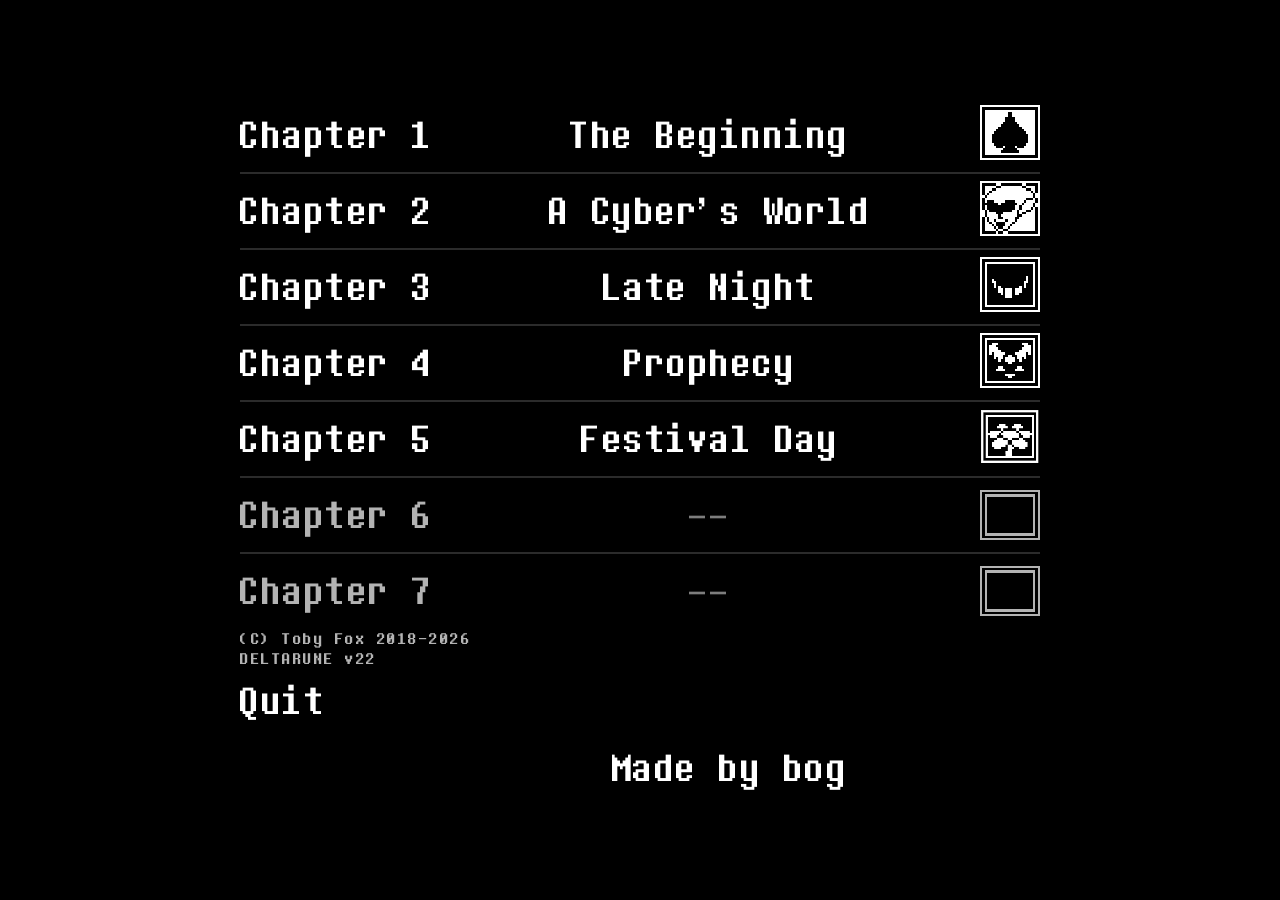
==== index.html @ b749854b "Update index.html" ====
<html><head> 
<meta charset="UTF-8"> 
<link rel="stylesheet" href="style.css"> 
<script async src="https://googletagmanager.com"></script> 
<title>DELTARUNE</title> 
<link rel="icon" type="image/x-icon" href="https://cdn.cloudflare.steamstatic.com/steamcommunity/public/images/apps/1671210/4ae0c6c7805c502bf0bac95df98997ee7d442903.ico"> 
<script> window.dataLayer = window.dataLayer || []; function gtag(){dataLayer.push(arguments);} gtag('js', new Date()); gtag('config', 'G-PXHK7Q7G3Z'); </script> 
<style> 
*{ 
  -webkit-appearance: none; 
  -webkit-tap-highlight-color: transparent; 
  -webkit-text-size-adjust: 100%; 
  -webkit-font-smoothing: antialiased; 
  box-sizing: border-box;
} 
*:focus { 
  outline: none; 
  -webkit-focus-ring-color: transparent; 
} 
::-webkit-scrollbar { 
  display: none; 
} 

body {
  margin: 0;
  background-color: #000;
  overflow-x: hidden;
}

.menu {
  transition: transform 2.9s cubic-bezier(0.25, 1, 0.5, 1), opacity 0.6s ease;
}

.menu.fade-out {
  opacity: 0;
}

.menu.compressed {
  transform: scaleX(0.65); 
}

.cinematic-gate {
  position: fixed;
  top: 0;
  width: 20vw; 
  height: 100vh;
  background-color: #000;
  z-index: 9999;
  transition: transform 2.9s cubic-bezier(0.25, 1, 0.5, 1);
  pointer-events: none;
}
.cinematic-gate.left {
  left: 0;
  transform: translateX(-100%);
}
.cinematic-gate.right {
  right: 0;
  transform: translateX(100%);
}
.cinematic-gate.active {
  transform: translateX(0);
}
</style> 
</head> 
<head> 
<style> 
.large-text { font-size: 0.9rem; } 
</style> 
<style> 
.sub-text { font-size: 0.9rem; opacity: 0.7; } 
</style> 
<style> 
.bar { background-image: url('icons/spr_vertBar_0.png'); width: 800px; height: 2px; } 
</style> 
</head> 
<audio id="ch4" src="audios/ch4_select.mp3"></audio>
<audio id="ch1" src="audios/ch1_select.wav"></audio>
<audio id="ch2" src="audios/ch2_select.mp3"></audio>
<audio id="ch3" src="audios/ch3_select.mp3"></audio>
<audio id="ch5" src="audios/ch5_select.mp3"></audio>
<body> 
 <div id="leftGate" class="cinematic-gate left"></div>
 <div id="rightGate" class="cinematic-gate right"></div>

 <div id="menuContainer" class="menu"> 
 <a href="javascript:loadChapter(1)" onclick="document.getElementById('ch1').play();" class="row"> 
 <span class="chapter">Chapter 1</span> 
 <span class="title">The Beginning</span> 
 <img src="icons/1.png"> 
 </a> 
 <div class="bar"></div> 
 <a href="javascript:loadChapter(2)" onclick="document.getElementById('ch2').play();" class="row"> 
 <span class="chapter">Chapter 2</span> 
 <span class="title">A Cyber's World</span> 
 <img src="icons/2.png"> 
 </a> 
 <div class="bar"></div> 
 <a href="javascript:loadChapter(3)" onclick="document.getElementById('ch3').play();" class="row"> 
 <span class="chapter">Chapter 3</span> 
 <span class="title">Late Night</span> 
 <img src="icons/3.png"> 
 </a> 
 <div class="bar"></div> 
 <a href="javascript:loadChapter(4)" onclick="document.getElementById('ch4').play();" class="row"> 
 <span class="chapter">Chapter 4</span> 
 <span class="title">Prophecy</span> 
 <img src="icons/4.png"> 
 </a> 
 <div class="bar"></div> 
 <a href="javascript:loadChapter(5)" onclick="document.getElementById('ch5').play();" class="row"> 
 <span class="chapter">Chapter 5</span> 
 <span class="title">Festival Day</span> 
 <img src="icons/5.png"> 
 </a> 
 <div class="bar"></div> 
 <a href="javascript:alert('Chapter 6 coming soon!')" class="disabled-row"> 
 <span class="chapter">Chapter 6</span> 
 <span class="disabled-title">--</span> 
 <img src="icons/0.png"> 
 </a> 
 <div class="bar"></div> 
 <a href="javascript:alert('Chapter 7 coming soon!')" class="disabled-row">
 <span class="chapter">Chapter 7</span> 
 <span class="disabled-title">--</span> 
 <img src="icons/0.png"> 
 </a> 
 <a href="" class="sub-text"> 
 <span class="large-text">(C) Toby Fox 2018-2026</span> 
 </a> 
 <span class="sub-text">DELTARUNE v22</span> 
 <a href="blank.html" class="row"> 
 <span class="chapter">Quit</span> 
 <span class="title"></span> 
 <span class="badge"></span> 
 </a> 
 <a href="javascript:window.open('https://truffled.lol', '_blank')" class="row"> 
 <span class="chapter"></span> 
 <span class="title">Made by bog</span> 
 <span class="badge"></span> 
 </a> 
 </div> 

 <script> window.dataLayer = window.dataLayer || []; function gtag(){dataLayer.push(arguments);} gtag('js', new Date()); gtag('config', 'G-WLTG1S4STB'); </script> 
 <audio id="drone" controls="" loop="" autoplay="" hidden=""> 
 <source src="chapter5/mus/AUDIO_DRONE.ogg" type="audio/ogg"> Your browser does not support the audio element. </audio> 
 <button id="mute" hidden>??</button> 
 
 <script> 
 const audio = document.getElementById('drone'); 
 audio.muted = false; 
 audio.volume = 1; 
 const mute = document.getElementById('mute'); 
 let gamestarted = false; 
 function updateButton() {} 

 function loadChapter(chapter) { 
   gamestarted = true; 

   document.getElementById('menuContainer').classList.add('compressed');
   document.getElementById('menuContainer').classList.add('fade-out');
   document.getElementById('leftGate').classList.add('active');
   document.getElementById('rightGate').classList.add('active');

   const chapterPath = `chapter${chapter}/`; 
   
   setTimeout(() => {
     fetch(`${chapterPath}index.html`).then(res => { 
       if (!res.ok) { 
         throw new Error(`Failed to load ${chapterPath}index.html`); 
       } 
       return res.text(); 
     }).then(html => { 
       const chapterDocument = new DOMParser().parseFromString(html, 'text/html'); 
       let base = chapterDocument.querySelector('base'); 
       if (!base) { 
         base = chapterDocument.createElement('base'); 
         chapterDocument.head.prepend(base); 
       } 
       base.href = new URL(chapterPath, window.location.href).href; 
       document.documentElement.innerHTML = chapterDocument.documentElement.innerHTML; 
       document.documentElement.querySelectorAll('script').forEach(oldScript => { 
         const newScript = document.createElement('script'); 
         if (oldScript.src) { 
           newScript.src = oldScript.src; 
         } else { 
           newScript.textContent = oldScript.textContent; 
         } 
         document.body.appendChild(newScript); 
       }); 
     }).catch(error => { 
       console.error(error); 
       window.location.href = `${chapterPath}index.html`; 
     }); 
   }, 2900); 
 } 

 const menumoveaudio = new Audio('audios/snd_menumove.mp3'); 
 const menuselectaudio = new Audio('audios/snd_select.mp3'); 
 function playSound(sound) { 
   sound.currentTime = 0; 
   const playPromise = sound.play(); 
   if (playPromise) { 
     playPromise.catch(() => {}); 
   } 
 } 


    document.querySelectorAll('.row').forEach(row => {
      row.addEventListener('mouseenter', () => {
        if (!gamestarted) {
          playSound(menumoveaudio);
          if (selectedChapter) {
            document.querySelectorAll('.row')[selectedChapter].classList.remove("selected");
          }
        }
      });
      row.addEventListener('click', () => {
        if (!gamestarted) {
          playSound(menuselectaudio);
        }
      });
    });

    let selectedChapter = null;
    document.addEventListener('keydown', function(event) {
      if (!gamestarted) {
      if (event.key === 'ArrowUp') {
        if (selectedChapter === null) {
          selectedChapter = 0;
          document.querySelectorAll('.row')[0].classList.add("selected");
          playSound(menumoveaudio);
        } else {
          document.querySelectorAll('.row')[selectedChapter].classList.remove("selected");
          selectedChapter--;
          if (selectedChapter < 0) {
            selectedChapter = document.querySelectorAll('.row').length - 1;
          }
          document.querySelectorAll('.row')[selectedChapter].classList.add("selected");
          playSound(menumoveaudio);
        }
      } else if (event.key === 'ArrowDown') {
        if (selectedChapter === null) {
          selectedChapter = 0;
          document.querySelectorAll('.row')[0].classList.add("selected");
          playSound(menumoveaudio);
        } else {
          if (selectedChapter+1 >= document.querySelectorAll('.row').length) {
            document.querySelectorAll('.row')[selectedChapter].classList.remove("selected");
            selectedChapter = 0;
            document.querySelectorAll('.row')[0].classList.add("selected");
            playSound(menumoveaudio);
          } else {
            document.querySelectorAll('.row')[selectedChapter].classList.remove("selected");
            selectedChapter++;
            document.querySelectorAll('.row')[selectedChapter].classList.add("selected");
            playSound(menumoveaudio);
          }
        }
      } else if (event.key === 'Enter') {
        if (selectedChapter !== null) {
          window.location.href = document.querySelectorAll('.row')[selectedChapter].href;
          playSound(menuselectaudio);
        }
      }
      }
    });
  </script>
</body></html>
---- style.css ----
@font-face {
  font-family: 'Deltarune';
  src: url('font.otf') format('opentype');
}

body {
  background: #000;
  color: #fff;
  font-family: 'Deltarune', monospace;
  display: grid;
  place-items: center;
  height: 100vh;
  margin: 0;
  font-size: 32px;
  letter-spacing: 0.5px;
  -webkit-font-smoothing: antialiased;
  cursor: url("IMAGE_SOUL_BLUR_0.png"), auto;
}

a, button {
  cursor: url("IMAGE_SOUL_BLUR_0.png"), pointer;
}

.stretched-text {
  display: inline-block;
  transform: scaleY(1.1); 
  transform-origin: bottom; 
}

.menu {
  width: min(90vw, 800px); 
}

a {
  color: inherit !important;
  text-decoration: none !important;
  outline: none !important;
  display: block;
}

.row {
  display: grid;
  grid-template-columns: 200px 1fr auto; 
  align-items: center;
  padding: 12px 0; 
  gap: 16px; 
  letter-spacing: 0.5px;
}

.disabled-row {
  display: grid;
  opacity: 0.7;
  grid-template-columns: 200px 1fr auto; 
  align-items: center;
  padding: 12px 0; 
  gap: 16px; 
  letter-spacing: 0.5px;
  white-space: nowrap;
}

.row > *,
.title,
.badge,
.chapter {
  display: inline-block;
  transform: scaleY(1.1);
  transform-origin: bottom;
}

.row:hover .chapter,
.selected .chapter,
.selected .title,
.row:hover .title {
  color: #fefe00;
}
.row:hover img,
.selected img {
  filter: sepia(1) saturate(100);
}

.coming-soon {
  opacity: 0.7;
}

.badge {
  font-size: 24px; 
  color: #ff9;
  padding-left: 20px; 
}

.chapter {
  text-align: left;
}

.title {
  text-align: center;
}
.disabled-title {
  text-align: center;
  opacity: 0.7;
}

img {
  width: 60px;
  height: 50px;
  image-rendering: pixelated;
}

.logo {
  width: 700px; 
  height: 200px;
  object-fit: contain;
  display: block;
  margin: 0 auto; 
}

#mute {
  position: fixed;
  top: 10px;
  right: 10px;
  background-color: #222;
  border: none;
  padding: 8px 12px;
  cursor: pointer;
}
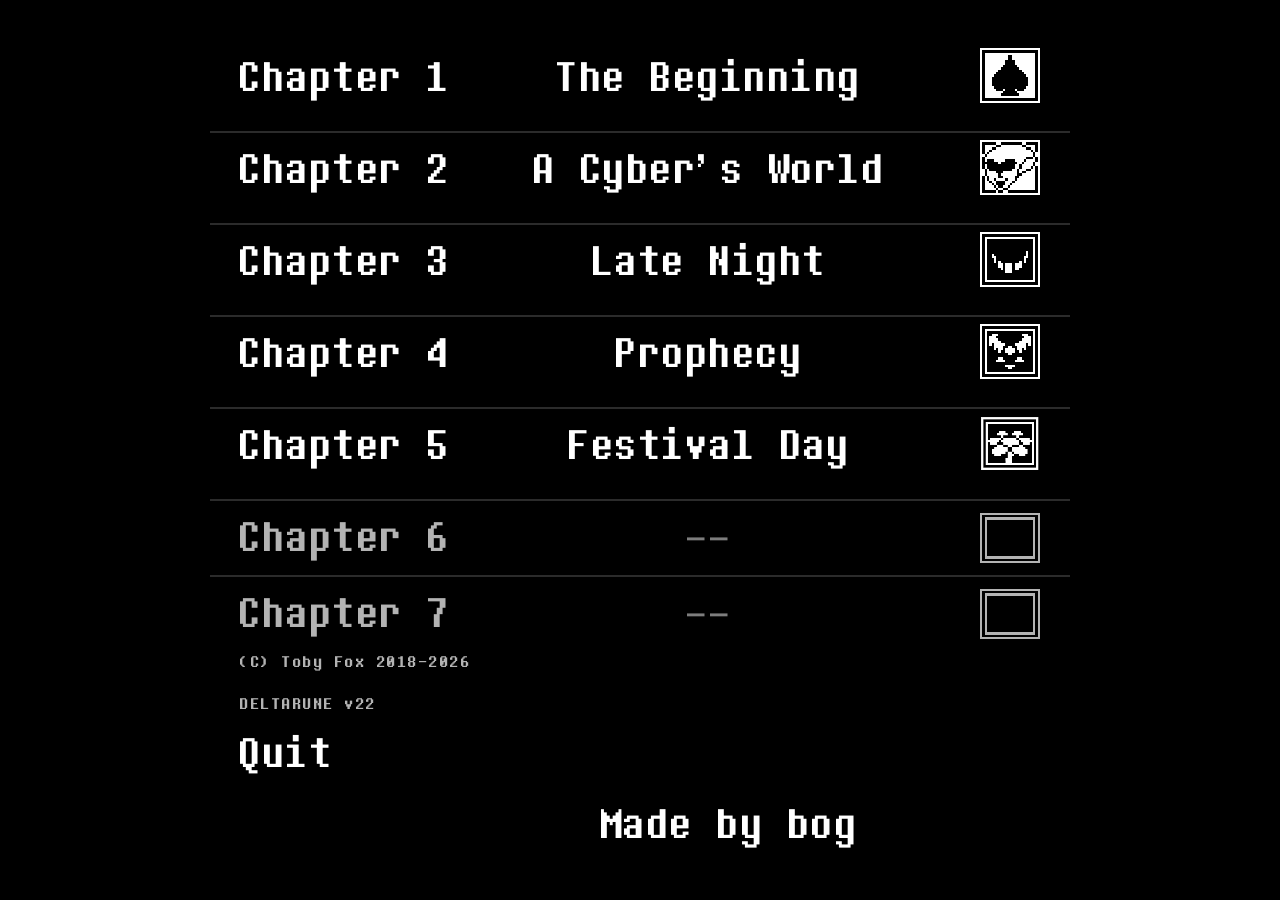
==== commit fe054bed: "VERY VERY BIG UPDATE ALL DELTARUNE VERSIONS TO THE LATEST" ====
--- a/index.html
+++ b/index.html
@@ -1,4 +1,6 @@
-<html><head> 
+<!DOCTYPE html>
+<html lang="en">
+<head> 
 <meta charset="UTF-8"> 
 <link rel="stylesheet" href="style.css"> 
 <script async src="https://googletagmanager.com"></script> 
@@ -60,6 +62,92 @@
 .cinematic-gate.active {
   transform: translateX(0);
 }
+
+
+.idb-stars {
+  display: inline-flex;
+  flex-direction: column;
+  align-items: center;
+  gap: 0px;
+  margin-left: 0px;
+  vertical-align: middle;
+}
+
+
+.chapter {
+  display: inline !important;
+}
+
+.idb-star {
+  display: inline-block;
+  width: 14px;
+  height: 14px;
+  background-image: url('[data-uri]');
+  background-size: contain;
+  background-repeat: no-repeat;
+  image-rendering: pixelated;
+  opacity: 0;
+  transition: opacity 0.3s ease;
+  flex-shrink: 0;
+}
+
+.idb-star.visible {
+  opacity: 1;
+}
+
+
+#continueScreen {
+  position: fixed;
+  inset: 0;
+  background: #000;
+  z-index: 99999;
+  display: flex;
+  flex-direction: column;
+  align-items: center;
+  justify-content: center;
+  gap: 0.000em;
+  opacity: 1;
+  transition: opacity 0.6s ease;
+}
+
+#continueScreen.fade-out {
+  opacity: 0;
+  pointer-events: none;
+}
+
+#continueScreen .cs-message {
+  color: #fff;
+  font-size: 3.4rem;
+  text-align: center;
+  line-height: 3.9;
+  white-space: pre-line;
+}
+
+#continueScreen .cs-buttons {
+  display: flex;
+  flex-direction: column;
+  align-items: center;
+  gap: 0.1em;
+}
+
+#continueScreen .cs-btn {
+  background: none;
+  border: none;
+  color: #fff;
+  font-size: 3.1rem;
+  cursor: pointer;
+  padding: 0.2em 0.5em;
+  font-family: inherit;
+  text-align: left;
+  display: flex;
+  align-items: center;
+  gap: 0.5em;
+  transition: color 0.1s;
+}
+
+#continueScreen .cs-btn.selected {
+  color: #ffff00;
+}
 </style> 
 </head> 
 <head> 
@@ -70,7 +158,7 @@
 .sub-text { font-size: 0.9rem; opacity: 0.7; } 
 </style> 
 <style> 
-.bar { background-image: url('icons/spr_vertBar_0.png'); width: 800px; height: 2px; } 
+.bar { background-image: url('icons/spr_vertBar_0.png'); width: calc(100% + 60px); height: 2px; margin-left: -30px;} 
 </style> 
 </head> 
 <audio id="ch4" src="audios/ch4_select.mp3"></audio>
@@ -79,38 +167,49 @@
 <audio id="ch3" src="audios/ch3_select.mp3"></audio>
 <audio id="ch5" src="audios/ch5_select.mp3"></audio>
 <body> 
+
+ <div id="continueScreen">
+   <div class="cs-message" id="csMessage"></div>
+   <div class="cs-buttons" id="csButtons"></div>
+ </div>
+
  <div id="leftGate" class="cinematic-gate left"></div>
  <div id="rightGate" class="cinematic-gate right"></div>
 
  <div id="menuContainer" class="menu"> 
- <a href="javascript:loadChapter(1)" onclick="document.getElementById('ch1').play();" class="row"> 
+ <a href="javascript:loadChapter(1)" onclick="document.getElementById('ch1').play();" class="row" data-chapter="1"> 
  <span class="chapter">Chapter 1</span> 
  <span class="title">The Beginning</span> 
  <img src="icons/1.png"> 
+ <span class="badge"></span>
  </a> 
  <div class="bar"></div> 
- <a href="javascript:loadChapter(2)" onclick="document.getElementById('ch2').play();" class="row"> 
+ <a href="javascript:loadChapter(2)" onclick="document.getElementById('ch2').play();" class="row" data-chapter="2"> 
  <span class="chapter">Chapter 2</span> 
  <span class="title">A Cyber's World</span> 
  <img src="icons/2.png"> 
+ <span class="badge"></span>
  </a> 
  <div class="bar"></div> 
- <a href="javascript:loadChapter(3)" onclick="document.getElementById('ch3').play();" class="row"> 
+ <a href="javascript:loadChapter(3)" onclick="document.getElementById('ch3').play();" class="row" data-chapter="3"> 
  <span class="chapter">Chapter 3</span> 
  <span class="title">Late Night</span> 
  <img src="icons/3.png"> 
+ <span class="badge"></span>
  </a> 
  <div class="bar"></div> 
- <a href="javascript:loadChapter(4)" onclick="document.getElementById('ch4').play();" class="row"> 
+ <a href="javascript:loadChapter(4)" onclick="document.getElementById('ch4').play();" class="row" data-chapter="4"> 
  <span class="chapter">Chapter 4</span> 
  <span class="title">Prophecy</span> 
  <img src="icons/4.png"> 
+ <span class="badge"></span>
  </a> 
  <div class="bar"></div> 
- <a href="javascript:loadChapter(5)" onclick="document.getElementById('ch5').play();" class="row"> 
+ <a href="javascript:loadChapter(5)" onclick="document.getElementById('ch5').play();" class="row" data-chapter="5"> 
  <span class="chapter">Chapter 5</span> 
  <span class="title">Festival Day</span> 
  <img src="icons/5.png"> 
+ <span class="badge"></span>
  </a> 
  <div class="bar"></div> 
  <a href="javascript:alert('Chapter 6 coming soon!')" class="disabled-row"> 
@@ -204,65 +303,348 @@
    } 
  } 
 
-
-    document.querySelectorAll('.row').forEach(row => {
-      row.addEventListener('mouseenter', () => {
-        if (!gamestarted) {
-          playSound(menumoveaudio);
-          if (selectedChapter) {
-            document.querySelectorAll('.row')[selectedChapter].classList.remove("selected");
-          }
-        }
-      });
-      row.addEventListener('click', () => {
-        if (!gamestarted) {
-          playSound(menuselectaudio);
-        }
-      });
-    });
-
-    let selectedChapter = null;
-    document.addEventListener('keydown', function(event) {
-      if (!gamestarted) {
-      if (event.key === 'ArrowUp') {
-        if (selectedChapter === null) {
-          selectedChapter = 0;
-          document.querySelectorAll('.row')[0].classList.add("selected");
-          playSound(menumoveaudio);
-        } else {
-          document.querySelectorAll('.row')[selectedChapter].classList.remove("selected");
-          selectedChapter--;
-          if (selectedChapter < 0) {
-            selectedChapter = document.querySelectorAll('.row').length - 1;
-          }
-          document.querySelectorAll('.row')[selectedChapter].classList.add("selected");
-          playSound(menumoveaudio);
-        }
-      } else if (event.key === 'ArrowDown') {
-        if (selectedChapter === null) {
-          selectedChapter = 0;
-          document.querySelectorAll('.row')[0].classList.add("selected");
-          playSound(menumoveaudio);
-        } else {
-          if (selectedChapter+1 >= document.querySelectorAll('.row').length) {
-            document.querySelectorAll('.row')[selectedChapter].classList.remove("selected");
-            selectedChapter = 0;
-            document.querySelectorAll('.row')[0].classList.add("selected");
-            playSound(menumoveaudio);
-          } else {
-            document.querySelectorAll('.row')[selectedChapter].classList.remove("selected");
-            selectedChapter++;
-            document.querySelectorAll('.row')[selectedChapter].classList.add("selected");
-            playSound(menumoveaudio);
-          }
-        }
-      } else if (event.key === 'Enter') {
-        if (selectedChapter !== null) {
-          window.location.href = document.querySelectorAll('.row')[selectedChapter].href;
-          playSound(menuselectaudio);
-        }
-      }
-      }
-    });
-  </script>
-</body></html>
+ document.querySelectorAll('.row').forEach(row => {
+   row.addEventListener('mouseenter', () => {
+     if (!gamestarted) {
+       playSound(menumoveaudio);
+       if (selectedChapter) {
+         document.querySelectorAll('.row')[selectedChapter].classList.remove("selected");
+       }
+     }
+   });
+   row.addEventListener('click', () => {
+     if (!gamestarted) {
+       playSound(menuselectaudio);
+     }
+   });
+ });
+
+ let selectedChapter = null;
+ document.addEventListener('keydown', function(event) {
+   if (!gamestarted) {
+     if (event.key === 'ArrowUp') {
+       if (selectedChapter === null) {
+         selectedChapter = 0;
+         document.querySelectorAll('.row')[0].classList.add("selected");
+         playSound(menumoveaudio);
+       } else {
+         document.querySelectorAll('.row')[selectedChapter].classList.remove("selected");
+         selectedChapter--;
+         if (selectedChapter < 0) {
+           selectedChapter = document.querySelectorAll('.row').length - 1;
+         }
+         document.querySelectorAll('.row')[selectedChapter].classList.add("selected");
+         playSound(menumoveaudio);
+       }
+     } else if (event.key === 'ArrowDown') {
+       if (selectedChapter === null) {
+         selectedChapter = 0;
+         document.querySelectorAll('.row')[0].classList.add("selected");
+         playSound(menumoveaudio);
+       } else {
+         if (selectedChapter+1 >= document.querySelectorAll('.row').length) {
+           document.querySelectorAll('.row')[selectedChapter].classList.remove("selected");
+           selectedChapter = 0;
+           document.querySelectorAll('.row')[0].classList.add("selected");
+           playSound(menumoveaudio);
+         } else {
+           document.querySelectorAll('.row')[selectedChapter].classList.remove("selected");
+           selectedChapter++;
+           document.querySelectorAll('.row')[selectedChapter].classList.add("selected");
+           playSound(menumoveaudio);
+         }
+       }
+     } else if (event.key === 'Enter') {
+       if (selectedChapter !== null) {
+         window.location.href = document.querySelectorAll('.row')[selectedChapter].href;
+         playSound(menuselectaudio);
+       }
+     }
+   }
+ });
+ </script>
+ <script>
+ (function() {
+   const IDB_NAME  = '/_savedata';
+   const IDB_STORE = 'FILE_DATA';
+   const CHAPTERS  = [1, 2, 3, 4, 5]; // update when 6 releases
+
+   
+   const ALL_SLOTS = [0, 1, 2, 3, 4, 5, 9];
+   const COMPLETE_TIERS = [[0,3,9],[1,4,9],[2,5,9]];
+
+   function openDB() {
+     return new Promise((resolve, reject) => {
+       const req = indexedDB.open(IDB_NAME);
+       req.onsuccess = e => resolve(e.target.result);
+       req.onerror   = e => reject(e.target.error);
+     });
+   }
+
+   function getAllKeys(db) {
+     return new Promise((resolve, reject) => {
+       const tx  = db.transaction(IDB_STORE, 'readonly');
+       const req = tx.objectStore(IDB_STORE).getAllKeys();
+       req.onsuccess = e => resolve(new Set(e.target.result.map(String)));
+       req.onerror   = e => reject(e.target.error);
+     });
+   }
+
+   function hasAnyFile(ch, foundSet) {
+     return ALL_SLOTS.some(s => foundSet.has(`/_savedata/filech${ch}_${s}`));
+   }
+
+   function isCompleted(ch, foundSet) {
+     return [0, 3, 9].every(s => foundSet.has(`/_savedata/filech${ch}_${s}`));
+   }
+
+   function dismissScreen() {
+     const screen = document.getElementById('continueScreen');
+     screen.classList.add('fade-out');
+     
+     const drone = document.getElementById('drone');
+     if (drone) drone.play().catch(() => {});
+     setTimeout(() => screen.remove(), 650);
+   }
+
+   function playChapterAudio(ch) {
+     const id = `ch${ch}`;
+     const el = document.getElementById(id);
+     if (el) { el.currentTime = 0; el.play().catch(() => {}); }
+   }
+
+   function buildScreen(ch, completed) {
+     const msg     = document.getElementById('csMessage');
+     const buttons = document.getElementById('csButtons');
+     const nextCh  = ch + 1;
+
+     if (completed) {
+       msg.textContent = `Chapter ${ch} was completed.`;
+       
+       const btnPlay = document.createElement('button');
+       btnPlay.className = 'cs-btn selected';
+       btnPlay.textContent = `Play Chapter ${nextCh}`;
+       btnPlay.addEventListener('mouseenter', () => setSelected(btnPlay));
+       btnPlay.addEventListener('click', () => {
+         playChapterAudio(nextCh);
+         setTimeout(() => { loadChapter(nextCh); dismissScreen(); }, 80);
+       });
+
+       const btnSelect = document.createElement('button');
+       btnSelect.className = 'cs-btn';
+       btnSelect.textContent = 'Chapter Select';
+       btnSelect.addEventListener('mouseenter', () => setSelected(btnSelect));
+       btnSelect.addEventListener('click', () => {
+         playSound(menuselectaudio);
+         dismissScreen();
+       });
+
+       buttons.appendChild(btnPlay);
+       buttons.appendChild(btnSelect);
+       setupKeyboard([btnPlay, btnSelect]);
+     } else {
+       msg.textContent = `Continue from Chapter ${ch}?`;
+       
+       const btnYes = document.createElement('button');
+       btnYes.className = 'cs-btn selected';
+       btnYes.textContent = 'Yes';
+       btnYes.addEventListener('mouseenter', () => setSelected(btnYes));
+       btnYes.addEventListener('click', () => {
+         playChapterAudio(ch);
+         setTimeout(() => { loadChapter(ch); dismissScreen(); }, 80);
+       });
+
+       const btnNo = document.createElement('button');
+       btnNo.className = 'cs-btn';
+       btnNo.textContent = 'No';
+       btnNo.addEventListener('mouseenter', () => setSelected(btnNo));
+       btnNo.addEventListener('click', () => {
+         playSound(menuselectaudio);
+         dismissScreen();
+       });
+
+       buttons.appendChild(btnYes);
+       buttons.appendChild(btnNo);
+       setupKeyboard([btnYes, btnNo]);
+     }
+   }
+
+   function setSelected(activeBtn) {
+     document.querySelectorAll('#continueScreen .cs-btn').forEach(b => b.classList.remove('selected'));
+     activeBtn.classList.add('selected');
+     playSound(menumoveaudio);
+   }
+
+   function setupKeyboard(btns) {
+     let idx = 0;
+     function move(dir) {
+       idx = (idx + dir + btns.length) % btns.length;
+       document.querySelectorAll('#continueScreen .cs-btn').forEach(b => b.classList.remove('selected'));
+       btns[idx].classList.add('selected');
+       playSound(menumoveaudio);
+     }
+     document.addEventListener('keydown', function csKey(e) {
+       if (!document.getElementById('continueScreen')) {
+         document.removeEventListener('keydown', csKey);
+         return;
+       }
+       if (e.key === 'ArrowDown') move(1);
+       else if (e.key === 'ArrowUp') move(-1);
+       else if (e.key === 'Enter' || e.key === 'z' || e.key === 'Z') btns[idx].click();
+     });
+   }
+
+   async function initContinueScreen() {
+     
+     const drone = document.getElementById('drone');
+     if (drone) drone.pause();
+     try {
+       const db       = await openDB();
+       const foundSet = await getAllKeys(db);
+       db.close();
+
+       
+       let continueCh = null;
+       for (const ch of CHAPTERS) {
+         if (!isCompleted(ch, foundSet)) {
+           if (hasAnyFile(ch, foundSet)) continueCh = ch;
+           break;
+         }
+       }
+
+       if (continueCh !== null) {
+         
+         buildScreen(continueCh, false);
+         return;
+       }
+
+       
+       // update max chapter when chapter 6 is out
+       const MAX_CHAPTER = 5;
+       const allDone = CHAPTERS.every(ch => isCompleted(ch, foundSet));
+       if (allDone) {
+         const lastCh = CHAPTERS[CHAPTERS.length - 1];
+         if (lastCh >= MAX_CHAPTER) {
+           
+           dismissScreen();
+           return;
+         }
+         buildScreen(lastCh, true);
+         return;
+       }
+
+       
+       dismissScreen();
+     } catch (err) {
+       console.warn('[Continue screen]', err);
+       dismissScreen();
+     }
+   }
+
+   if (document.readyState === 'loading') {
+     document.addEventListener('DOMContentLoaded', initContinueScreen);
+   } else {
+     initContinueScreen();
+   }
+ })();
+ </script>
+ <script>
+ (function() {
+   const IDB_NAME  = '/_savedata';
+   const IDB_STORE = 'FILE_DATA';
+
+   
+   const TIERS = [
+     [0, 3, 9],  
+     [1, 4, 9],  
+     [2, 5, 9],  
+   ];
+
+   
+   const STAR_SRC = 'spr_ui_star_1.png';
+
+   function openDB() {
+     return new Promise((resolve, reject) => {
+       const req = indexedDB.open(IDB_NAME);
+       req.onsuccess = e => resolve(e.target.result);
+       req.onerror   = e => reject(e.target.error);
+     });
+   }
+
+   function getAllKeys(db) {
+     return new Promise((resolve, reject) => {
+       const tx  = db.transaction(IDB_STORE, 'readonly');
+       const req = tx.objectStore(IDB_STORE).getAllKeys();
+       req.onsuccess = e => resolve(new Set(e.target.result.map(String)));
+       req.onerror   = e => reject(e.target.error);
+     });
+   }
+
+   
+   function countStars(ch, foundSet) {
+     let stars = 0;
+     for (const tier of TIERS) {
+       const allPresent = tier.every(slot =>
+         foundSet.has(`/_savedata/filech${ch}_${slot}`)
+       );
+       if (allPresent) stars++;
+     }
+     return stars;
+   }
+
+   function applyStars(ch, starCount) {
+     if (starCount === 0) return;
+
+     const row = document.querySelector(`.row[data-chapter="${ch}"]`);
+     if (!row) return;
+
+     
+     const chapterSpan = row.querySelector('.chapter');
+     if (!chapterSpan) return;
+
+     const container = document.createElement('span');
+     container.className = 'idb-stars';
+
+     for (let i = 0; i < starCount; i++) {
+       const star = document.createElement('span');
+       star.className = 'idb-star';
+       star.title = `${starCount} star${starCount > 1 ? 's' : ''}`;
+       container.appendChild(star);
+
+       
+       requestAnimationFrame(() => {
+         setTimeout(() => star.classList.add('visible'), i * 80);
+       });
+     }
+
+     
+     chapterSpan.appendChild(container);
+   }
+
+   async function scanIDB() {
+     try {
+       const db       = await openDB();
+       const foundSet = await getAllKeys(db);
+       db.close();
+
+       document.querySelectorAll('.row[data-chapter]').forEach(row => {
+         const ch = parseInt(row.dataset.chapter, 10);
+         if (!isNaN(ch)) {
+           applyStars(ch, countStars(ch, foundSet));
+         }
+       });
+     } catch (err) {
+       console.warn('[IDB star checker]', err);
+     }
+   }
+
+   if (document.readyState === 'loading') {
+     document.addEventListener('DOMContentLoaded', scanIDB);
+   } else {
+     scanIDB();
+   }
+ })();
+ </script>
+
+</body>
+</html>
--- a/style.css
+++ b/style.css
@@ -11,15 +11,12 @@
   place-items: center;
   height: 100vh;
   margin: 0;
-  font-size: 32px;
+  font-size: 35px;
   letter-spacing: 0.5px;
   -webkit-font-smoothing: antialiased;
-  cursor: url("IMAGE_SOUL_BLUR_0.png"), auto;
+  white-space: nowrap;
 }
 
-a, button {
-  cursor: url("IMAGE_SOUL_BLUR_0.png"), pointer;
-}
 
 .stretched-text {
   display: inline-block;
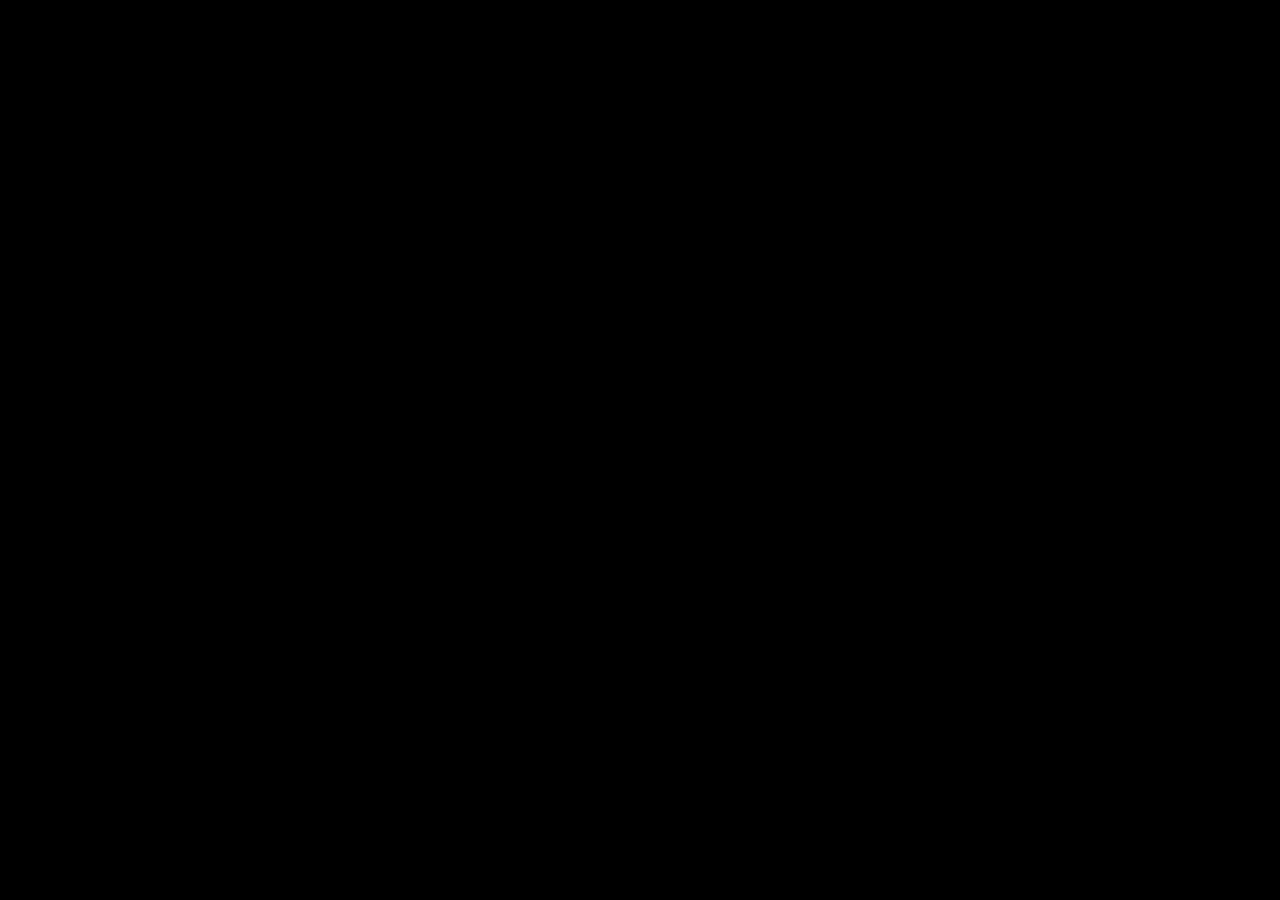
==== commit 449156f3: "Port actual chapter select (thank you shortpie!!!)" ====
--- a/index.html
+++ b/index.html
@@ -1,650 +1,1883 @@
 <!DOCTYPE html>
-<html lang="en">
-<head> 
-<meta charset="UTF-8"> 
-<link rel="stylesheet" href="style.css"> 
-<script async src="https://googletagmanager.com"></script> 
-<title>DELTARUNE</title> 
-<link rel="icon" type="image/x-icon" href="https://cdn.cloudflare.steamstatic.com/steamcommunity/public/images/apps/1671210/4ae0c6c7805c502bf0bac95df98997ee7d442903.ico"> 
-<script> window.dataLayer = window.dataLayer || []; function gtag(){dataLayer.push(arguments);} gtag('js', new Date()); gtag('config', 'G-PXHK7Q7G3Z'); </script> 
-<style> 
-*{ 
-  -webkit-appearance: none; 
-  -webkit-tap-highlight-color: transparent; 
-  -webkit-text-size-adjust: 100%; 
-  -webkit-font-smoothing: antialiased; 
-  box-sizing: border-box;
-} 
-*:focus { 
-  outline: none; 
-  -webkit-focus-ring-color: transparent; 
-} 
-::-webkit-scrollbar { 
-  display: none; 
-} 
-
+<html lang="en-us">
+   <script async src="https://www.googletagmanager.com/gtag/js?id=G-PXHK7Q7G3Z"></script>
+<script>
+  window.dataLayer = window.dataLayer || [];
+  function gtag(){dataLayer.push(arguments);}
+  gtag('js', new Date());
+  gtag('config', 'G-PXHK7Q7G3Z');
+</script>
+<head>
+<link rel="icon" type="image/x-icon" href="https://cdn.cloudflare.steamstatic.com/steamcommunity/public/images/apps/1671210/4ae0c6c7805c502bf0bac95df98997ee7d442903.ico">
+    <body oncontextmenu="return false;">
+    <meta charset="utf-8" />
+    <meta http-equiv="Content-Type" content="text/html; charset=utf-8" />
+    <meta name="viewport" content="viewport-fit=cover, width=device-width, initial-scale=1.0, minimum-scale=1.0, maximum-scale=1.0" />
+    <title>GM RUNNER</title>
+    <style>@-webkit-keyframes rotation {
+    from {
+        -webkit-transform: rotate(0deg);
+    }
+
+    to {
+        -webkit-transform: rotate(360deg);
+    }
+}
+
+@-moz-keyframes rotation {
+    from {
+        -moz-transform: rotate(0deg);
+    }
+
+    to {
+        -moz-transform: rotate(360deg);
+    }
+}
+
+@-o-keyframes rotation {
+    from {
+        -o-transform: rotate(0deg);
+    }
+
+    to {
+        -o-transform: rotate(360deg);
+    }
+}
+
+@keyframes rotation {
+    from {
+        transform: rotate(0deg);
+    }
+
+    to {
+        transform: rotate(360deg);
+    }
+}
+
+html,
 body {
-  margin: 0;
-  background-color: #000;
-  overflow-x: hidden;
-}
-
-.menu {
-  transition: transform 2.9s cubic-bezier(0.25, 1, 0.5, 1), opacity 0.6s ease;
-}
-
-.menu.fade-out {
-  opacity: 0;
-}
-
-.menu.compressed {
-  transform: scaleX(0.65); 
-}
-
-.cinematic-gate {
-  position: fixed;
-  top: 0;
-  width: 20vw; 
-  height: 100vh;
-  background-color: #000;
-  z-index: 9999;
-  transition: transform 2.9s cubic-bezier(0.25, 1, 0.5, 1);
-  pointer-events: none;
-}
-.cinematic-gate.left {
-  left: 0;
-  transform: translateX(-100%);
-}
-.cinematic-gate.right {
-  right: 0;
-  transform: translateX(100%);
-}
-.cinematic-gate.active {
-  transform: translateX(0);
-}
-
-
-.idb-stars {
-  display: inline-flex;
-  flex-direction: column;
-  align-items: center;
-  gap: 0px;
-  margin-left: 0px;
-  vertical-align: middle;
-}
-
-
-.chapter {
-  display: inline !important;
-}
-
-.idb-star {
-  display: inline-block;
-  width: 14px;
-  height: 14px;
-  background-image: url('[data-uri]');
-  background-size: contain;
-  background-repeat: no-repeat;
-  image-rendering: pixelated;
-  opacity: 0;
-  transition: opacity 0.3s ease;
-  flex-shrink: 0;
-}
-
-.idb-star.visible {
-  opacity: 1;
-}
-
-
-#continueScreen {
-  position: fixed;
-  inset: 0;
-  background: #000;
-  z-index: 99999;
-  display: flex;
-  flex-direction: column;
-  align-items: center;
-  justify-content: center;
-  gap: 0.000em;
-  opacity: 1;
-  transition: opacity 0.6s ease;
-}
-
-#continueScreen.fade-out {
-  opacity: 0;
-  pointer-events: none;
-}
-
-#continueScreen .cs-message {
-  color: #fff;
-  font-size: 3.4rem;
-  text-align: center;
-  line-height: 3.9;
-  white-space: pre-line;
-}
-
-#continueScreen .cs-buttons {
-  display: flex;
-  flex-direction: column;
-  align-items: center;
-  gap: 0.1em;
-}
-
-#continueScreen .cs-btn {
-  background: none;
-  border: none;
-  color: #fff;
-  font-size: 3.1rem;
-  cursor: pointer;
-  padding: 0.2em 0.5em;
-  font-family: inherit;
-  text-align: left;
-  display: flex;
-  align-items: center;
-  gap: 0.5em;
-  transition: color 0.1s;
-}
-
-#continueScreen .cs-btn.selected {
-  color: #ffff00;
-}
-</style> 
-</head> 
-<head> 
-<style> 
-.large-text { font-size: 0.9rem; } 
-</style> 
-<style> 
-.sub-text { font-size: 0.9rem; opacity: 0.7; } 
-</style> 
-<style> 
-.bar { background-image: url('icons/spr_vertBar_0.png'); width: calc(100% + 60px); height: 2px; margin-left: -30px;} 
-</style> 
-</head> 
-<audio id="ch4" src="audios/ch4_select.mp3"></audio>
-<audio id="ch1" src="audios/ch1_select.wav"></audio>
-<audio id="ch2" src="audios/ch2_select.mp3"></audio>
-<audio id="ch3" src="audios/ch3_select.mp3"></audio>
-<audio id="ch5" src="audios/ch5_select.mp3"></audio>
-<body> 
-
- <div id="continueScreen">
-   <div class="cs-message" id="csMessage"></div>
-   <div class="cs-buttons" id="csButtons"></div>
- </div>
-
- <div id="leftGate" class="cinematic-gate left"></div>
- <div id="rightGate" class="cinematic-gate right"></div>
-
- <div id="menuContainer" class="menu"> 
- <a href="javascript:loadChapter(1)" onclick="document.getElementById('ch1').play();" class="row" data-chapter="1"> 
- <span class="chapter">Chapter 1</span> 
- <span class="title">The Beginning</span> 
- <img src="icons/1.png"> 
- <span class="badge"></span>
- </a> 
- <div class="bar"></div> 
- <a href="javascript:loadChapter(2)" onclick="document.getElementById('ch2').play();" class="row" data-chapter="2"> 
- <span class="chapter">Chapter 2</span> 
- <span class="title">A Cyber's World</span> 
- <img src="icons/2.png"> 
- <span class="badge"></span>
- </a> 
- <div class="bar"></div> 
- <a href="javascript:loadChapter(3)" onclick="document.getElementById('ch3').play();" class="row" data-chapter="3"> 
- <span class="chapter">Chapter 3</span> 
- <span class="title">Late Night</span> 
- <img src="icons/3.png"> 
- <span class="badge"></span>
- </a> 
- <div class="bar"></div> 
- <a href="javascript:loadChapter(4)" onclick="document.getElementById('ch4').play();" class="row" data-chapter="4"> 
- <span class="chapter">Chapter 4</span> 
- <span class="title">Prophecy</span> 
- <img src="icons/4.png"> 
- <span class="badge"></span>
- </a> 
- <div class="bar"></div> 
- <a href="javascript:loadChapter(5)" onclick="document.getElementById('ch5').play();" class="row" data-chapter="5"> 
- <span class="chapter">Chapter 5</span> 
- <span class="title">Festival Day</span> 
- <img src="icons/5.png"> 
- <span class="badge"></span>
- </a> 
- <div class="bar"></div> 
- <a href="javascript:alert('Chapter 6 coming soon!')" class="disabled-row"> 
- <span class="chapter">Chapter 6</span> 
- <span class="disabled-title">--</span> 
- <img src="icons/0.png"> 
- </a> 
- <div class="bar"></div> 
- <a href="javascript:alert('Chapter 7 coming soon!')" class="disabled-row">
- <span class="chapter">Chapter 7</span> 
- <span class="disabled-title">--</span> 
- <img src="icons/0.png"> 
- </a> 
- <a href="" class="sub-text"> 
- <span class="large-text">(C) Toby Fox 2018-2026</span> 
- </a> 
- <span class="sub-text">DELTARUNE v22</span> 
- <a href="blank.html" class="row"> 
- <span class="chapter">Quit</span> 
- <span class="title"></span> 
- <span class="badge"></span> 
- </a> 
- <a href="javascript:window.open('https://truffled.lol', '_blank')" class="row"> 
- <span class="chapter"></span> 
- <span class="title">Made by bog</span> 
- <span class="badge"></span> 
- </a> 
- </div> 
-
- <script> window.dataLayer = window.dataLayer || []; function gtag(){dataLayer.push(arguments);} gtag('js', new Date()); gtag('config', 'G-WLTG1S4STB'); </script> 
- <audio id="drone" controls="" loop="" autoplay="" hidden=""> 
- <source src="chapter5/mus/AUDIO_DRONE.ogg" type="audio/ogg"> Your browser does not support the audio element. </audio> 
- <button id="mute" hidden>??</button> 
- 
- <script> 
- const audio = document.getElementById('drone'); 
- audio.muted = false; 
- audio.volume = 1; 
- const mute = document.getElementById('mute'); 
- let gamestarted = false; 
- function updateButton() {} 
-
- function loadChapter(chapter) { 
-   gamestarted = true; 
-
-   document.getElementById('menuContainer').classList.add('compressed');
-   document.getElementById('menuContainer').classList.add('fade-out');
-   document.getElementById('leftGate').classList.add('active');
-   document.getElementById('rightGate').classList.add('active');
-
-   const chapterPath = `chapter${chapter}/`; 
-   
-   setTimeout(() => {
-     fetch(`${chapterPath}index.html`).then(res => { 
-       if (!res.ok) { 
-         throw new Error(`Failed to load ${chapterPath}index.html`); 
-       } 
-       return res.text(); 
-     }).then(html => { 
-       const chapterDocument = new DOMParser().parseFromString(html, 'text/html'); 
-       let base = chapterDocument.querySelector('base'); 
-       if (!base) { 
-         base = chapterDocument.createElement('base'); 
-         chapterDocument.head.prepend(base); 
-       } 
-       base.href = new URL(chapterPath, window.location.href).href; 
-       document.documentElement.innerHTML = chapterDocument.documentElement.innerHTML; 
-       document.documentElement.querySelectorAll('script').forEach(oldScript => { 
-         const newScript = document.createElement('script'); 
-         if (oldScript.src) { 
-           newScript.src = oldScript.src; 
-         } else { 
-           newScript.textContent = oldScript.textContent; 
-         } 
-         document.body.appendChild(newScript); 
-       }); 
-     }).catch(error => { 
-       console.error(error); 
-       window.location.href = `${chapterPath}index.html`; 
-     }); 
-   }, 2900); 
- } 
-
- const menumoveaudio = new Audio('audios/snd_menumove.mp3'); 
- const menuselectaudio = new Audio('audios/snd_select.mp3'); 
- function playSound(sound) { 
-   sound.currentTime = 0; 
-   const playPromise = sound.play(); 
-   if (playPromise) { 
-     playPromise.catch(() => {}); 
-   } 
- } 
-
- document.querySelectorAll('.row').forEach(row => {
-   row.addEventListener('mouseenter', () => {
-     if (!gamestarted) {
-       playSound(menumoveaudio);
-       if (selectedChapter) {
-         document.querySelectorAll('.row')[selectedChapter].classList.remove("selected");
-       }
-     }
-   });
-   row.addEventListener('click', () => {
-     if (!gamestarted) {
-       playSound(menuselectaudio);
-     }
-   });
- });
-
- let selectedChapter = null;
- document.addEventListener('keydown', function(event) {
-   if (!gamestarted) {
-     if (event.key === 'ArrowUp') {
-       if (selectedChapter === null) {
-         selectedChapter = 0;
-         document.querySelectorAll('.row')[0].classList.add("selected");
-         playSound(menumoveaudio);
-       } else {
-         document.querySelectorAll('.row')[selectedChapter].classList.remove("selected");
-         selectedChapter--;
-         if (selectedChapter < 0) {
-           selectedChapter = document.querySelectorAll('.row').length - 1;
-         }
-         document.querySelectorAll('.row')[selectedChapter].classList.add("selected");
-         playSound(menumoveaudio);
-       }
-     } else if (event.key === 'ArrowDown') {
-       if (selectedChapter === null) {
-         selectedChapter = 0;
-         document.querySelectorAll('.row')[0].classList.add("selected");
-         playSound(menumoveaudio);
-       } else {
-         if (selectedChapter+1 >= document.querySelectorAll('.row').length) {
-           document.querySelectorAll('.row')[selectedChapter].classList.remove("selected");
-           selectedChapter = 0;
-           document.querySelectorAll('.row')[0].classList.add("selected");
-           playSound(menumoveaudio);
-         } else {
-           document.querySelectorAll('.row')[selectedChapter].classList.remove("selected");
-           selectedChapter++;
-           document.querySelectorAll('.row')[selectedChapter].classList.add("selected");
-           playSound(menumoveaudio);
-         }
-       }
-     } else if (event.key === 'Enter') {
-       if (selectedChapter !== null) {
-         window.location.href = document.querySelectorAll('.row')[selectedChapter].href;
-         playSound(menuselectaudio);
-       }
-     }
-   }
- });
- </script>
- <script>
- (function() {
-   const IDB_NAME  = '/_savedata';
-   const IDB_STORE = 'FILE_DATA';
-   const CHAPTERS  = [1, 2, 3, 4, 5]; // update when 6 releases
-
-   
-   const ALL_SLOTS = [0, 1, 2, 3, 4, 5, 9];
-   const COMPLETE_TIERS = [[0,3,9],[1,4,9],[2,5,9]];
-
-   function openDB() {
-     return new Promise((resolve, reject) => {
-       const req = indexedDB.open(IDB_NAME);
-       req.onsuccess = e => resolve(e.target.result);
-       req.onerror   = e => reject(e.target.error);
-     });
-   }
-
-   function getAllKeys(db) {
-     return new Promise((resolve, reject) => {
-       const tx  = db.transaction(IDB_STORE, 'readonly');
-       const req = tx.objectStore(IDB_STORE).getAllKeys();
-       req.onsuccess = e => resolve(new Set(e.target.result.map(String)));
-       req.onerror   = e => reject(e.target.error);
-     });
-   }
-
-   function hasAnyFile(ch, foundSet) {
-     return ALL_SLOTS.some(s => foundSet.has(`/_savedata/filech${ch}_${s}`));
-   }
-
-   function isCompleted(ch, foundSet) {
-     return [0, 3, 9].every(s => foundSet.has(`/_savedata/filech${ch}_${s}`));
-   }
-
-   function dismissScreen() {
-     const screen = document.getElementById('continueScreen');
-     screen.classList.add('fade-out');
-     
-     const drone = document.getElementById('drone');
-     if (drone) drone.play().catch(() => {});
-     setTimeout(() => screen.remove(), 650);
-   }
-
-   function playChapterAudio(ch) {
-     const id = `ch${ch}`;
-     const el = document.getElementById(id);
-     if (el) { el.currentTime = 0; el.play().catch(() => {}); }
-   }
-
-   function buildScreen(ch, completed) {
-     const msg     = document.getElementById('csMessage');
-     const buttons = document.getElementById('csButtons');
-     const nextCh  = ch + 1;
-
-     if (completed) {
-       msg.textContent = `Chapter ${ch} was completed.`;
-       
-       const btnPlay = document.createElement('button');
-       btnPlay.className = 'cs-btn selected';
-       btnPlay.textContent = `Play Chapter ${nextCh}`;
-       btnPlay.addEventListener('mouseenter', () => setSelected(btnPlay));
-       btnPlay.addEventListener('click', () => {
-         playChapterAudio(nextCh);
-         setTimeout(() => { loadChapter(nextCh); dismissScreen(); }, 80);
-       });
-
-       const btnSelect = document.createElement('button');
-       btnSelect.className = 'cs-btn';
-       btnSelect.textContent = 'Chapter Select';
-       btnSelect.addEventListener('mouseenter', () => setSelected(btnSelect));
-       btnSelect.addEventListener('click', () => {
-         playSound(menuselectaudio);
-         dismissScreen();
-       });
-
-       buttons.appendChild(btnPlay);
-       buttons.appendChild(btnSelect);
-       setupKeyboard([btnPlay, btnSelect]);
-     } else {
-       msg.textContent = `Continue from Chapter ${ch}?`;
-       
-       const btnYes = document.createElement('button');
-       btnYes.className = 'cs-btn selected';
-       btnYes.textContent = 'Yes';
-       btnYes.addEventListener('mouseenter', () => setSelected(btnYes));
-       btnYes.addEventListener('click', () => {
-         playChapterAudio(ch);
-         setTimeout(() => { loadChapter(ch); dismissScreen(); }, 80);
-       });
-
-       const btnNo = document.createElement('button');
-       btnNo.className = 'cs-btn';
-       btnNo.textContent = 'No';
-       btnNo.addEventListener('mouseenter', () => setSelected(btnNo));
-       btnNo.addEventListener('click', () => {
-         playSound(menuselectaudio);
-         dismissScreen();
-       });
-
-       buttons.appendChild(btnYes);
-       buttons.appendChild(btnNo);
-       setupKeyboard([btnYes, btnNo]);
-     }
-   }
-
-   function setSelected(activeBtn) {
-     document.querySelectorAll('#continueScreen .cs-btn').forEach(b => b.classList.remove('selected'));
-     activeBtn.classList.add('selected');
-     playSound(menumoveaudio);
-   }
-
-   function setupKeyboard(btns) {
-     let idx = 0;
-     function move(dir) {
-       idx = (idx + dir + btns.length) % btns.length;
-       document.querySelectorAll('#continueScreen .cs-btn').forEach(b => b.classList.remove('selected'));
-       btns[idx].classList.add('selected');
-       playSound(menumoveaudio);
-     }
-     document.addEventListener('keydown', function csKey(e) {
-       if (!document.getElementById('continueScreen')) {
-         document.removeEventListener('keydown', csKey);
-         return;
-       }
-       if (e.key === 'ArrowDown') move(1);
-       else if (e.key === 'ArrowUp') move(-1);
-       else if (e.key === 'Enter' || e.key === 'z' || e.key === 'Z') btns[idx].click();
-     });
-   }
-
-   async function initContinueScreen() {
-     
-     const drone = document.getElementById('drone');
-     if (drone) drone.pause();
-     try {
-       const db       = await openDB();
-       const foundSet = await getAllKeys(db);
-       db.close();
-
-       
-       let continueCh = null;
-       for (const ch of CHAPTERS) {
-         if (!isCompleted(ch, foundSet)) {
-           if (hasAnyFile(ch, foundSet)) continueCh = ch;
-           break;
-         }
-       }
-
-       if (continueCh !== null) {
-         
-         buildScreen(continueCh, false);
-         return;
-       }
-
-       
-       // update max chapter when chapter 6 is out
-       const MAX_CHAPTER = 5;
-       const allDone = CHAPTERS.every(ch => isCompleted(ch, foundSet));
-       if (allDone) {
-         const lastCh = CHAPTERS[CHAPTERS.length - 1];
-         if (lastCh >= MAX_CHAPTER) {
-           
-           dismissScreen();
-           return;
-         }
-         buildScreen(lastCh, true);
-         return;
-       }
-
-       
-       dismissScreen();
-     } catch (err) {
-       console.warn('[Continue screen]', err);
-       dismissScreen();
-     }
-   }
-
-   if (document.readyState === 'loading') {
-     document.addEventListener('DOMContentLoaded', initContinueScreen);
-   } else {
-     initContinueScreen();
-   }
- })();
- </script>
- <script>
- (function() {
-   const IDB_NAME  = '/_savedata';
-   const IDB_STORE = 'FILE_DATA';
-
-   
-   const TIERS = [
-     [0, 3, 9],  
-     [1, 4, 9],  
-     [2, 5, 9],  
-   ];
-
-   
-   const STAR_SRC = 'spr_ui_star_1.png';
-
-   function openDB() {
-     return new Promise((resolve, reject) => {
-       const req = indexedDB.open(IDB_NAME);
-       req.onsuccess = e => resolve(e.target.result);
-       req.onerror   = e => reject(e.target.error);
-     });
-   }
-
-   function getAllKeys(db) {
-     return new Promise((resolve, reject) => {
-       const tx  = db.transaction(IDB_STORE, 'readonly');
-       const req = tx.objectStore(IDB_STORE).getAllKeys();
-       req.onsuccess = e => resolve(new Set(e.target.result.map(String)));
-       req.onerror   = e => reject(e.target.error);
-     });
-   }
-
-   
-   function countStars(ch, foundSet) {
-     let stars = 0;
-     for (const tier of TIERS) {
-       const allPresent = tier.every(slot =>
-         foundSet.has(`/_savedata/filech${ch}_${slot}`)
-       );
-       if (allPresent) stars++;
-     }
-     return stars;
-   }
-
-   function applyStars(ch, starCount) {
-     if (starCount === 0) return;
-
-     const row = document.querySelector(`.row[data-chapter="${ch}"]`);
-     if (!row) return;
-
-     
-     const chapterSpan = row.querySelector('.chapter');
-     if (!chapterSpan) return;
-
-     const container = document.createElement('span');
-     container.className = 'idb-stars';
-
-     for (let i = 0; i < starCount; i++) {
-       const star = document.createElement('span');
-       star.className = 'idb-star';
-       star.title = `${starCount} star${starCount > 1 ? 's' : ''}`;
-       container.appendChild(star);
-
-       
-       requestAnimationFrame(() => {
-         setTimeout(() => star.classList.add('visible'), i * 80);
-       });
-     }
-
-     
-     chapterSpan.appendChild(container);
-   }
-
-   async function scanIDB() {
-     try {
-       const db       = await openDB();
-       const foundSet = await getAllKeys(db);
-       db.close();
-
-       document.querySelectorAll('.row[data-chapter]').forEach(row => {
-         const ch = parseInt(row.dataset.chapter, 10);
-         if (!isNaN(ch)) {
-           applyStars(ch, countStars(ch, foundSet));
-         }
-       });
-     } catch (err) {
-       console.warn('[IDB star checker]', err);
-     }
-   }
-
-   if (document.readyState === 'loading') {
-     document.addEventListener('DOMContentLoaded', scanIDB);
-   } else {
-     scanIDB();
-   }
- })();
- </script>
-
+    margin: 0;
+    padding: 0;
+    width: 100%;
+    height: 100%;
+    overflow: hidden;
+    background: black;
+    font-family: "Lucida Console", Monaco, monospace;
+
+    color: white;
+
+}
+
+#game-container {
+    position: relative;
+    width: 100%;
+    height: 100%;
+    display: flex;
+    justify-content: center;
+    align-items: center;
+}
+
+canvas.emscripten {
+    display: block;
+    background-color: black;
+    position: absolute;
+    transition: opacity 5s ease-in;
+    -webkit-transition: opacity 5s ease-in;
+    opacity: 0;
+    filter: blur(0) grayscale(0);
+    image-rendering: optimizeSpeed;
+    image-rendering: -moz-crisp-edges;
+    image-rendering: -webkit-optimize-contrast;
+    image-rendering: -o-crisp-edges;
+    image-rendering: pixelated;
+    -ms-interpolation-mode: nearest-neighbor;
+    max-width: 100%;
+    max-height: 100%;
+    object-fit: contain;
+    margin: auto;
+}
+
+canvas.active {
+    animation-name: fadeIn;
+    animation-duration: 2s;
+    opacity: 1;
+}
+
+@keyframes fadeIn {
+    0% {
+        opacity: 0;
+    }
+
+    100% {
+        opacity: 1;
+    }
+}
+
+@keyframes blur {
+    0% {
+        filter: blur(0) grayscale(0);
+    }
+
+    100% {
+        filter: blur(2px) grayscale(1);
+    }
+}
+
+.spinner {
+    height: 30px;
+    width: 30px;
+    -webkit-animation: rotation 0.8s linear infinite;
+    -moz-animation: rotation 0.8s linear infinite;
+    -o-animation: rotation 0.8s linear infinite;
+    animation: rotation 0.8s linear infinite;
+    border: 5px solid #bdff00;
+    border-top: 5px solid #719900;
+    border-radius: 100%;
+}
+
+#status {
+    display: inline-block;
+    vertical-align: top;
+    font-weight: bold;
+    color: white;
+}
+
+#progress {
+    width: 250px;
+    height: 10px;
+    -webkit-appearance: none;
+    appearance: none;
+    padding: 5px;
+}
+
+progress[value]::-webkit-progress-bar {
+    background-color: #8492a6;
+    height: 10px;
+    border-radius: 15px;
+}
+
+progress[value]::-webkit-progress-value {
+    background-image: -webkit-linear-gradient(left, #719900, #bdff00);
+    height: 10px;
+    border-radius: 15px;
+}
+
+.output-container {
+    position: fixed;
+    bottom: 0;
+    left: 0;
+    right: 0;
+    background-color: rgba(0, 0, 0, 0.7);
+    padding: 10px;
+    z-index: 999;
+    transition: transform 0.3s ease;
+    transform: translateY(100%);
+    display: flex;
+    flex-wrap: wrap;
+    justify-content: center;
+    gap: 10px;
+}
+
+.output-container.visible {
+    transform: translateY(0);
+}
+
+.output-button {
+    margin: 5px;
+    padding: 8px 15px;
+    width: auto;
+    border: none;
+    border-radius: 5px;
+    cursor: pointer;
+    background-color: black;
+    color: white;
+    outline-color: #20c20e;
+    outline-style: dashed;
+    font-family: "Lucida Console", Monaco, monospace;
+}
+
+#output {
+    display: none;
+    height: 200px;
+    background-color: black;
+    color: white;
+    font-family: "Lucida Console", Monaco, monospace;
+    outline: none;
+    border: none;
+    padding: 0;
+    width: 100%;
+}
+
+#message-container {
+    display: none;
+    min-height: 50px;
+    background-color: rgba(20, 20, 20, 0.5);
+    outline: none;
+    border: none;
+    padding: 0;
+    width: 100%;
+    position: absolute;
+    top: 0;
+}
+
+#messages {
+    margin-left: 50px;
+    color: white;
+    font-family: "Lucida Console", Monaco, monospace;
+    outline: none;
+    border: none;
+    padding: 0;
+}
+
+#closeUIButton {
+    position: fixed;
+    top: 10px;
+    right: 10px;
+    width: 30px;
+    height: 30px;
+    background-color: #000;
+    color: white;
+    border: none;
+    border-radius: 50%;
+    cursor: pointer;
+    z-index: 1000;
+    display: none;
+    font-size: 35px;
+}
+
+.hidden-ui {
+    display: none !important;
+}
+
+.save-manager-modal {
+    display: none;
+
+    position: fixed;
+
+    z-index: 1001;
+
+    left: 0;
+    top: 0;
+    width: 100%;
+
+    height: 100%;
+
+    overflow: auto;
+
+    background-color: rgba(0, 0, 0, 0.8);
+
+    justify-content: center;
+    align-items: center;
+}
+
+.save-manager-content {
+    background-color: #1a1a1a;
+    margin: auto;
+    padding: 20px;
+    border: 1px solid #888;
+    width: 90%;
+
+    max-width: 800px;
+
+    border-radius: 10px;
+    box-shadow: 0 4px 8px rgba(0, 0, 0, 0.2);
+    position: relative;
+    display: flex;
+    flex-direction: column;
+    gap: 15px;
+}
+
+.close-button {
+    color: #aaa;
+    float: right;
+    font-size: 28px;
+    font-weight: bold;
+    position: absolute;
+    top: 10px;
+    right: 20px;
+    cursor: pointer;
+}
+
+.close-button:hover,
+.close-button:focus {
+    color: white;
+    text-decoration: none;
+}
+
+.minimize-button {
+    color: #aaa;
+    float: right;
+    font-size: 28px;
+    font-weight: bold;
+    position: absolute;
+    top: 11px;
+    right: 46px;
+    cursor: pointer;
+}
+
+.minimize-button:hover,
+.minimize-button:focus {
+    color: white;
+    text-decoration: none;
+}
+
+.save-file-list {
+    max-height: 400px;
+
+    overflow-y: auto;
+    border: 1px solid #333;
+    border-radius: 5px;
+    padding: 10px;
+    background-color: #0d0d0d;
+}
+
+.save-file-item {
+    display: flex;
+    justify-content: space-between;
+    align-items: center;
+    padding: 10px;
+    border-bottom: 1px solid #222;
+}
+
+.save-file-item:last-child {
+    border-bottom: none;
+}
+
+.save-file-info {
+    flex-grow: 1;
+}
+
+.save-file-info span {
+    display: block;
+    margin-bottom: 5px;
+}
+
+.save-file-actions button {
+    margin-left: 10px;
+    padding: 5px 10px;
+    border: none;
+    border-radius: 5px;
+    cursor: pointer;
+    background-color: #20c20e;
+    color: black;
+    font-weight: bold;
+}
+
+.save-file-actions button.delete-btn {
+    background-color: #FA1E4E;
+}
+
+.file-upload-section {
+    display: flex;
+    flex-direction: column;
+    gap: 10px;
+    padding-top: 15px;
+    border-top: 1px solid #333;
+}
+
+.file-upload-section input[type="file"] {
+    background-color: #0d0d0d;
+    border: 1px solid #333;
+    padding: 8px;
+    border-radius: 5px;
+    color: white;
+}
+
+.file-upload-section input[type="text"] {
+    background-color: #0d0d0d;
+    border: 1px solid #333;
+    padding: 8px;
+    border-radius: 5px;
+    color: white;
+}
+
+.file-upload-section button {
+    padding: 10px 15px;
+    border: none;
+    border-radius: 5px;
+    cursor: pointer;
+    background-color: #007bff;
+    color: white;
+    font-weight: bold;
+}
+
+.custom-message-box {
+    display: none;
+
+    position: fixed;
+
+    z-index: 1002;
+
+    left: 0;
+    top: 0;
+    width: 100%;
+
+    height: 100%;
+
+    overflow: auto;
+
+    background-color: rgba(0, 0, 0, 0.6);
+
+    justify-content: center;
+    align-items: center;
+}
+
+.custom-message-box-content {
+    background-color: #1a1a1a;
+    margin: 15% auto;
+    padding: 20px;
+    border: 1px solid #888;
+    width: 80%;
+
+    max-width: 400px;
+    border-radius: 10px;
+    text-align: center;
+    box-shadow: 0 4px 8px rgba(0, 0, 0, 0.2);
+}
+
+.custom-message-box-content button {
+    background-color: #20c20e;
+    color: black;
+    padding: 10px 20px;
+    border: none;
+    border-radius: 5px;
+    cursor: pointer;
+    margin-top: 15px;
+    font-weight: bold;
+}
+
+#mobile-controls {
+    position: fixed;
+    top: 0;
+    left: 0;
+    width: 100%;
+    height: 100%;
+    display: none;
+
+    pointer-events: none;
+    z-index: 100;
+}
+
+#joystick-zone {
+    position: absolute;
+    pointer-events: auto;
+    display: flex;
+    align-items: center;
+    justify-content: center;
+
+}
+
+#button-zone {
+    position: absolute;
+    display: flex;
+    flex-direction: column;
+    justify-content: center;
+
+    align-items: center;
+
+    gap: 20px;
+
+    pointer-events: auto;
+}
+
+.action-button {
+
+    width: clamp(45px, 12vw, 80px);
+    height: clamp(45px, 12vw, 80px);
+    user-select: none;
+    -webkit-user-select: none;
+    pointer-events: auto;
+
+    -webkit-tap-highlight-color: transparent;
+    transition: opacity 0.1s ease, transform 0.1s ease;
+    opacity: 0.7;
+
+}
+
+.action-button.pressed {
+    opacity: 1.0;
+
+    transform: scale(0.95);
+
+}
+
+.nipple {
+    opacity: 0.7;
+}
+
+.nipple.front {
+    background-color: rgba(255, 255, 255, 0.7) !important;
+}
+
+.nipple.back {
+    background-color: rgba(128, 128, 128, 0.5) !important;
+}
+</style>
+    <script src="https://cdnjs.cloudflare.com/ajax/libs/jszip/3.10.1/jszip.min.js"></script>
+        <style>
+            #loading-overlay {
+                position: fixed;
+                top: 0;
+                left: 0;
+                width: 100%;
+                height: 100%;
+                background-color: rgba(0, 0, 0, 0.8);
+                display: flex;
+                flex-direction: column;
+                justify-content: center; /* Vertically centers content */
+                align-items: center;     /* Horizontally centers content */
+                z-index: 9999;
+                color: white;
+                font-family: monospace;
+            }
+
+            .spinner {
+                border: 8px solid #f3f3f3;
+                border-top: 8px solid #3498db;
+                border-radius: 50%;
+                width: 40px;
+                height: 40px;
+                animation: spin 1s linear infinite;
+                margin-bottom: 20px;
+            }
+
+            @keyframes spin {
+                0% { transform: rotate(0deg); }
+                100% { transform: rotate(360deg); }
+            }
+
+            #loading-log {
+                text-align: center;
+            }
+            
+            .loading {
+                visibility: hidden;
+            }
+        </style>
+</head>
+
+<body>
+    <div id="loading-overlay">
+        <div class="spinner" id="spinner"></div>
+        <div id="loading-log"></div>
+    </div>
+    <div id="game-container">
+        <canvas class="emscripten" id="canvas" oncontextmenu="event.preventDefault()" tabindex="-1"></canvas>
+        <div class="loading">
+            <div class="emscripten" id="status"></div>
+            <progress value="0" max="100" id="progress" hidden="0"></progress>
+        </div>
+        <div id="mobile-controls">
+            <div id="joystick-zone"></div>
+            <div id="button-zone">
+                <img class="action-button" id="button-c" alt="C Button">
+                <img class="action-button" id="button-x" alt="X Button">
+                <img class="action-button" id="button-z" alt="Z Button">
+            </div>
+        </div>
+        <div class="output-container" id="output-container">
+            <button class="output-button" id="fullscreen" title="Toggle Fullscreen">Toggle Fullscreen?</button>
+            <button class="output-button" onclick="toggleConsole()" title="Lists emscripten/GM console output and loading progress">Toggle Console!</button>
+            <button class="output-button" id="stats-button" onclick="toggleFPS()" title="Toggles the external FPS Counter">Toggle FPS Counter!</button>
+            <button class="output-button" onclick="window.DeltaruneSaveManager.openSaveManager()" title="Manage your DELTARUNE save files">Save Manager!</button>
+            <button class="output-button" onclick="toggleWASD()" title="Toggles Mirroring Arrow Keys to WASD for easier control">Toggle Arrow & WASD Controls!</button>
+            <input id="colorpicker" type="color" onchange="changecolor(this)" title="Changes Color of the Website's Background">
+            <textarea id="output"></textarea>
+        </div>
+        <button id="closeUIButton" onclick="hideUI()">&times;</button>
+        <div id="message-container">
+            <div id="messages"></div>
+        </div>
+    </div>
+
+    <div id="customMessageBox" class="custom-message-box">
+        <div class="custom-message-box-content">
+            <p id="messageBoxText"></p>
+            <button id="messageBoxConfirmBtn">OK</button>
+        </div>
+    </div>
+
+    <div id="saveManagerModal" class="save-manager-modal">
+        <div class="save-manager-content">
+            <span class="close-button" onclick="window.DeltaruneSaveManager.closeSaveManager()">&times;</span>
+            <div class="save-manager-content2">
+                <span class="minimize-button" onclick="window.DeltaruneSaveManager.closeSMnoreload()">&dash;</span>
+                <h2>Save File Manager!</h2>
+                <button class="output-button" onclick="toggleclear_site_cache()">Wipe all of your saves?</button>
+                <button id="exportAllBtn" class="output-button" onclick="DeltaruneSaveManager.exportAllToZip()">Export all saves to ZIP?</button>
+                <h3>Current Save Files:</h3>
+                <div id="saveFileList" class="save-file-list">
+                    <p style="text-align: center; color: #888;">No saves found. Try importing one or saving in-game first.</p>
+                </div>
+                <div class="file-upload-section">
+                    <h3>Import Save Files?</h3>
+                    <input type="file" id="uploadFileInput" accept="*" multiple>
+                        <input type="text" id="uploadFileNameInput" placeholder="Enter the corresponding filename (e.g., filech1_0, dr.ini / for single file only)">
+                            <button onclick="DeltaruneSaveManager.handleUpload()">Select File(s)!</button>
+                        </div>
+            </div>
+        </div>
+        <script>
+            (function(window) {
+                const WASD_CONTROLLER = {
+                    isEnabled: false,
+                    boundHandler: null,
+                    
+                    eventTarget: document.body,
+                    
+                    keyMap: {
+                        'w': {
+                            key: 'ArrowUp',
+                            code: 'ArrowUp',
+                            keyCode: 38
+                        },
+                        'a': {
+                            key: 'ArrowLeft',
+                            code: 'ArrowLeft',
+                            keyCode: 37
+                        },
+                        's': {
+                            key: 'ArrowDown',
+                            code: 'ArrowDown',
+                            keyCode: 40
+                        },
+                        'd': {
+                            key: 'ArrowRight',
+                            code: 'ArrowRight',
+                            keyCode: 39
+                        },
+                        'W': {
+                            key: 'ArrowUp',
+                            code: 'ArrowUp',
+                            keyCode: 38
+                        },
+                        'A': {
+                            key: 'ArrowLeft',
+                            code: 'ArrowLeft',
+                            keyCode: 37
+                        },
+                        'S': {
+                            key: 'ArrowDown',
+                            code: 'ArrowDown',
+                            keyCode: 40
+                        },
+                        'D': {
+                            key: 'ArrowRight',
+                            code: 'ArrowRight',
+                            keyCode: 39
+                        }
+                    },
+                    
+                    handleKeyEvent: function(event) {
+                        if (!this.isEnabled) return;
+                        
+                        const targetNode = event.target.nodeName.toLowerCase();
+                        if (targetNode === 'input' || targetNode === 'textarea' || event.target.isContentEditable) {
+                            return;
+                        }
+                        
+                        const keyData = this.keyMap[event.key];
+                        
+                        if (keyData) {
+                            
+                            event.preventDefault();
+                            event.stopPropagation();
+                            
+                            const arrowKeyEvent = new KeyboardEvent(event.type, {
+                                key: keyData.key,
+                                code: keyData.code,
+                                bubbles: true,
+                                cancelable: true,
+                                composed: true,
+                            });
+                            
+                            Object.defineProperty(arrowKeyEvent, 'keyCode', {
+                                value: keyData.keyCode,
+                                writable: false
+                            });
+                            Object.defineProperty(arrowKeyEvent, 'which', {
+                                value: keyData.keyCode,
+                                writable: false
+                            });
+                            
+                            this.eventTarget.dispatchEvent(arrowKeyEvent);
+                        }
+                    },
+                    
+                    enable: function() {
+                        if (this.isEnabled) return;
+                        this.boundHandler = this.boundHandler || this.handleKeyEvent.bind(this);
+                        
+                        document.addEventListener('keydown', this.boundHandler, true);
+                        document.addEventListener('keyup', this.boundHandler, true);
+                        this.isEnabled = true;
+                        console.log('WASD -> arrow key control has been ENABLED! Target:', this.eventTarget);
+                    },
+                    
+                    disable: function() {
+                        if (!this.isEnabled || !this.boundHandler) return;
+                        document.removeEventListener('keydown', this.boundHandler, true);
+                        document.removeEventListener('keyup', this.boundHandler, true);
+                        this.isEnabled = false;
+                        console.log('WASD -> arrow key control has been DISABLED!');
+                    },
+                    
+                    toggle: function() {
+                        if (this.isEnabled) {
+                            this.disable();
+                        } else {
+                            this.enable();
+                        }
+                    }
+                };
+                
+                window.toggleWASD = WASD_CONTROLLER.toggle.bind(WASD_CONTROLLER);
+                
+            })(window);
+        </script>
+        <script>
+            const konamiCode = ['p', 'i', 'e'];
+            let konamiIndex = 0;
+            
+            function hideUI() {
+                document.getElementById('output-container').classList.remove('visible');
+                document.getElementById('message-container').classList.add('hidden-ui');
+                document.getElementById('closeUIButton').style.display = 'none';
+            }
+            
+            function showUI() {
+                document.getElementById('output-container').classList.add('visible');
+                document.getElementById('message-container').classList.remove('hidden-ui');
+                document.getElementById('closeUIButton').style.display = 'block';
+                ensureAspectRatio();
+            }
+            document.addEventListener('keydown', (e) => {
+                if (e.key === konamiCode[konamiIndex]) {
+                    konamiIndex++;
+                    if (konamiIndex === konamiCode.length) {
+                        showUI();
+                        konamiIndex = 0;
+                    }
+                } else {
+                    konamiIndex = 0;
+                }
+            });
+            window.addEventListener('load', () => {
+                document.getElementById('output-container').classList.remove('visible');
+                document.querySelector('.loading').classList.add('hidden-ui');
+                document.getElementById('message-container').classList.add('hidden-ui');
+                document.getElementById('closeUIButton').style.display = 'none';
+            });
+        </script>
+        
+        <script type="text/javascript">
+            function changecolor(el) {
+                document.body.style.backgroundColor = el.value;
+            }
+            const CHANGE_ASPECT_RATIO = true;
+            var bodyElement = document.getElementsByTagName("body")[0];
+            var statusElement = document.getElementById("status");
+            var progressElement = document.getElementById("progress");
+            var spinnerElement = document.getElementById("spinner");
+            var canvasElement = document.getElementById("canvas");
+            var outputElement = document.getElementById("output");
+            var outputContainerElement = document.getElementById("output-container");
+            const messageContainerElement = document.getElementById("message-container");
+            const messagesElement = document.getElementById("messages");
+            let rollbackMessages = [];
+            const CONSOLE_layer_set_visible = "layer_set_visible() - could not find specified layer in current room";
+            const CONSOLE_layer_tilemap_get_id = "layer_tilemap_get_id() - specified tilemap not found";
+            const CONSOLE_layer_depth = "layer_depth() - can't find specified layer";
+            const CONSOLE_draw_tilemap = "draw_tilemap() - couldn't find specified tilemap";
+            const CONSOLE_layer_get_all_elements = "layer_get_all_elements() - can't find specified layer";
+            let clearRollbackMessagesTimeoutId = -1;
+            const showRollbackMessage = function(message) {
+                let messages = "";
+                rollbackMessages.push(message);
+                rollbackMessages.forEach(m => messages += " < p > " + m + " < /p>");
+                messagesElement.innerHTML = messages;
+                messageContainerElement.style.display = 'block';
+                if (clearRollbackMessagesTimeoutId === -1) {
+                    clearTimeout(clearRollbackMessagesTimeoutId);
+                }
+                clearRollbackMessagesTimeoutId = setTimeout(clearRollbackMessages, 5000);
+            };
+            const clearRollbackMessages = function() {
+                clearRollbackMessagesTimeoutId = -1;
+                rollbackMessages = [];
+                messageContainerElement.style.display = 'none';
+            };
+            var loadprogress = 0;
+            var startingHeight, startingWidth;
+            var startingAspect;
+            var Module = {
+                preRun: [],
+                postRun: [],
+                print: (function() {
+                    var element = document.getElementById("output");
+                    if (element) element.value = "";
+                    return function(text) {
+                        if (text === "Starting WAD") {
+                            loadprogress += 1;
+                        }
+                        if (loadprogress === 1) {
+                            Module.setStatus(text);
+                        } else if (loadprogress >= 2) {
+                            Module.setStatus("");
+                        }
+                        if (arguments.length > 1) text = Array.prototype.slice.call(arguments).join(" ");
+                        if (text != CONSOLE_layer_set_visible && text != CONSOLE_layer_tilemap_get_id && text != CONSOLE_layer_depth && text != CONSOLE_draw_tilemap && text != CONSOLE_layer_get_all_elements) {
+                            console.log(text);
+                        }
+                        if (text === "Entering main loop.") {
+                            ensureAspectRatio();
+                            loadprogress += 1;
+                        }
+                        if (element) {
+                            if (text != CONSOLE_layer_set_visible && text != CONSOLE_layer_tilemap_get_id && text != CONSOLE_layer_depth && text != CONSOLE_draw_tilemap && text != CONSOLE_layer_get_all_elements) {
+                                element.value += text + "\n";
+                            }
+                            element.scrollTop = element.scrollHeight;
+                        }
+                    };
+                })(),
+                printErr: function(text) {
+                    if (arguments.length > 1) text = Array.prototype.slice.call(arguments).join(" ");
+                    console.error(text);
+                },
+                canvas: (function() {
+                    return document.getElementById("canvas");
+                })(),
+                setStatus: function(text) {
+                    if (!Module.setStatus.last) Module.setStatus.last = {
+                        time: Date.now(),
+                        text: ""
+                    };
+                    if (text === Module.setStatus.last.text) return;
+                    var m = text.match(/([^(]+)\((\d+(\.\d+)?)\/(\d+)\)/);
+                    var now = Date.now();
+                    if (m && now - Module.setStatus.last.time < 30) return;
+                    Module.setStatus.last.time = now;
+                    Module.setStatus.last.text = text;
+                    if (m) {
+                        text = m[1];
+                        progressElement.value = parseInt(m[2]) * 100;
+                        progressElement.max = parseInt(m[4]) * 100;
+                        progressElement.hidden = false;
+                        spinnerElement.hidden = false;
+                    } else {
+                        progressElement.value = null;
+                        progressElement.max = null;
+                        progressElement.hidden = true;
+                        if (!text) {
+                            spinnerElement.style.display = "none";
+                            canvasElement.style.display = "block";
+                        }
+                    }
+                    statusElement.innerHTML = text;
+                },
+                totalDependencies: 0,
+                monitorRunDependencies: function(left) {
+                    this.totalDependencies = Math.max(this.totalDependencies, left);
+                    Module.setStatus(left ? "Preparing... (" + (this.totalDependencies - left) + "/" + this.totalDependencies + ")" : "All downloads complete.");
+                },
+            };
+            Module.setStatus("Downloading...");
+            window.onerror = function(event) {
+                spinnerElement.style.display = "none";
+                Module.setStatus = function(text) {
+                    if (text) Module.printErr("[post-exception status] " + text);
+                };
+            };
+            if (typeof window === "object") {
+                Module['arguments'] = window.location.search.substr(1).trim().split('&');
+                if (!Module['arguments'][0]) {
+                    Module['arguments'] = [];
+                }
+            }
+            
+            function toggleConsole() {
+                var isShown = outputElement.style.display === "flex";
+                if (isShown) {
+                    outputElement.style.display = "none";
+                    outputElement.scrollIntoView(false);
+                } else {
+                    outputElement.style.display = "flex";
+                    outputElement.scrollIntoView(true);
+                }
+            }
+            async function toggleclear_site_cache() {
+                
+                const confirmed = await window.DeltaruneSaveManager.confirmBox("This will clear the site cache. Most importantly, this will ALSO clear ALL OF YOUR SAVES. ONLY do this if you know what you are doing or if the site/game crashes repeatedly. Still wanna continue?");
+                if (confirmed) {
+                    try {
+                        const dbs = await window.indexedDB.databases();
+                        dbs.forEach(db => {
+                            window.indexedDB.deleteDatabase(db.name)
+                        });
+                        window.DeltaruneSaveManager.showMessageBox("All site data has been cleared!\nPlease reload the page for it to take effect.");
+                    } catch (error) {
+                        console.error("Error clearing IndexedDB:", error);
+                        window.DeltaruneSaveManager.showMessageBox("Failed to clear site data. Error: " + error.message);
+                    }
+                }
+            }
+            
+            (function(window) {
+                
+                let stats = null;
+                let isLoaded = false;
+                let isVisible = false;
+                
+                function animationLoop() {
+                    if (stats) {
+                        stats.update();
+                        requestAnimationFrame(animationLoop);
+                    }
+                }
+                
+                function init() {
+                    
+                    stats = new Stats();
+                    
+                    stats.showPanel(0);
+                    
+                    document.body.appendChild(stats.dom);
+                    
+                    requestAnimationFrame(animationLoop);
+                    
+                    isLoaded = true;
+                    isVisible = true;
+                    console.log('FPS counter initialized!');
+                }
+                
+                function toggle() {
+                    
+                    if (!isLoaded) {
+                        console.log('Loading stats.js library...');
+                        
+                        const script = document.createElement('script');
+                        script.src = 'https://mrdoob.github.io/stats.js/build/stats.min.js';
+                        
+                        script.onload = init;
+                        
+                        document.head.appendChild(script);
+                        return;
+                    }
+                    
+                    if (isVisible) {
+                        
+                        stats.dom.style.display = 'none';
+                        isVisible = false;
+                        console.log('FPS counter hidden.');
+                    } else {
+                        
+                        stats.dom.style.display = 'block';
+                        isVisible = true;
+                        console.log('FPS counter shown.');
+                    }
+                }
+                
+                window.toggleFPS = toggle;
+                
+            })(window);
+            
+            var g_pWadLoadCallback = undefined;
+            
+            function setWadLoadCallback(_wadLoadCallback) {
+                g_pWadLoadCallback = _wadLoadCallback;
+            }
+            var g_pAddAsyncMethod = -1;
+            
+            function setAddAsyncMethod(asyncMethod) {
+                g_pAddAsyncMethod = asyncMethod;
+            }
+            var g_pJSExceptionHandler = undefined;
+            
+            function setJSExceptionHandler(exceptionHandler) {
+                if (typeof exceptionHandler == "function") {
+                    g_pJSExceptionHandler = exceptionHandler;
+                }
+            }
+            
+            function hasJSExceptionHandler() {
+                return (g_pJSExceptionHandler != undefined) && (typeof g_pJSExceptionHandler == "function");
+            }
+            
+            function doJSExceptionHandler(exceptionJSON) {
+                if (typeof g_pJSExceptionHandler == "function") {
+                    var exception = JSON.parse(exceptionJSON);
+                    g_pJSExceptionHandler(exception);
+                }
+            }
+            
+            function manifestFiles() {
+                return [ "AUDIO_INTRONOISE.ogg", "audiogroup1.dat", "execute_program_pipe_x64.dll", "lang/lang_ja.json", "mus/4rd_sanctuary.ogg", "mus/4rd_sanctuary_noguit.ogg", "mus/AUDIO_ANOTHERHIM.ogg", "mus/AUDIO_DARKNESS.ogg", "mus/AUDIO_DEFEAT.ogg", "mus/AUDIO_DRONE.ogg", "mus/AUDIO_STORY.ogg", "mus/Flowerman_Arrangement.ogg", "mus/GALLERY.ogg", "mus/KEYGEN.ogg", "mus/THE_HOLY.ogg", "mus/TV_GAME.ogg", "mus/acid_tunnel.ogg", "mus/afterrain_inside.ogg", "mus/alarm_titlescreen.ogg", "mus/alley_ambience.ogg", "mus/alt_church_lobby.ogg", "mus/ambientwater_weird.ogg", "mus/annoying_prophecy.ogg", "mus/april_2012.ogg", "mus/asgore_conspiracy.ogg", "mus/asgore_serious.ogg", "mus/asgore_serious_drum_only_flowery_version.ogg", "mus/asgore_serious_drum_only_low.ogg", "mus/baci_distort.ogg", "mus/baci_perugina.ogg", "mus/basement.ogg", "mus/battle.ogg", "mus/battle_preview.ogg", "mus/battle_preview_crisp.ogg", "mus/battle_vapor.ogg", "mus/bell_ambience.ogg", "mus/berdly_audience.ogg", "mus/berdly_battle_heartbeat_true.ogg", "mus/berdly_chase.ogg", "mus/berdly_descend.ogg", "mus/berdly_flashback.ogg", "mus/berdly_theme.ogg", "mus/bird.ogg", "mus/birds_ch5.ogg", "mus/blue_flower.ogg", "mus/board4_rhythm.ogg", "mus/board_4.ogg", "mus/board_4_challenge.ogg", "mus/board_lancer_dig.ogg", "mus/board_ocean.ogg", "mus/board_sword_music.ogg", "mus/board_zelda.ogg", "mus/boxing_boss.ogg", "mus/boxing_boss_preview.ogg", "mus/boxing_boss_preview_crisp.ogg", "mus/boxing_game.ogg", "mus/bratty_confession.ogg", "mus/card_castle.ogg", "mus/carol_appeared.ogg", "mus/castle_foyer.ogg", "mus/castle_funk_long.ogg", "mus/castle_intro.ogg", "mus/castle_loop.ogg", "mus/castle_top.ogg", "mus/castletown.ogg", "mus/castletown_empty.ogg", "mus/catti_confession.ogg", "mus/ch2_credits.ogg", "mus/ch3-practice_song_combined.ogg", "mus/ch3-practice_song_noguit.ogg", "mus/ch3_board1.ogg", "mus/ch3_board2.ogg", "mus/ch3_board3.ogg", "mus/ch3_karaoke_example_guit_only.ogg", "mus/ch3_karaoke_example_guitar_only_v2.ogg", "mus/ch3_karaoke_example_noguit.ogg", "mus/ch3_karaoke_example_noguitar_v2.ogg", "mus/ch3_karaoke_example_together_ex.ogg", "mus/ch3_karaoke_full.ogg", "mus/ch3_karaoke_no_guitar.ogg", "mus/ch3_karaoke_preview.ogg", "mus/ch3_karaoke_preview_crisp.ogg", "mus/ch3_south_of_the_border.ogg", "mus/ch3_tvtime.ogg", "mus/ch3_tvtime_guitar.ogg", "mus/ch4_battle.ogg", "mus/ch4_credits.ogg", "mus/ch4_extra_boss.ogg", "mus/ch4_first_intro.ogg", "mus/ch4_first_intro_breaking.ogg", "mus/ch5_credits.ogg", "mus/ch5_intro_audio.ogg", "mus/ch5_inversion_lake_chant.ogg", "mus/ch5_weird_monologue.ogg", "mus/ch5_weird_monologue_deep.ogg", "mus/charjoined.ogg", "mus/checkers.ogg", "mus/church_dark_study.ogg", "mus/church_hymn.ogg", "mus/church_lightning.ogg", "mus/church_lw.ogg", "mus/church_lw_night.ogg", "mus/church_wip.ogg", "mus/church_zone2_alt_longer_test.ogg", "mus/church_zone3.ogg", "mus/cliff.ogg", "mus/cliff_jump_ambience.ogg", "mus/cliff_jump_ambience_nowind.ogg", "mus/climb.ogg", "mus/coolbeat.ogg", "mus/cowboy_song.ogg", "mus/creepychase.ogg", "mus/creepydoor.ogg", "mus/creepylandscape.ogg", "mus/cyber.ogg", "mus/cyber_battle.ogg", "mus/cyber_battle_end.ogg", "mus/cyber_battle_prelude.ogg", "mus/cyber_shop.ogg", "mus/cybercity.ogg", "mus/cybercity_alt.ogg", "mus/cybercity_old.ogg", "mus/cyberhouse.ogg", "mus/cybershop_christmas.ogg", "mus/d.ogg", "mus/dark_place.ogg", "mus/darkchurch_intro.ogg", "mus/deep_noise.ogg", "mus/deltarune_logo_ch5_itoki.ogg", "mus/deltarune_piano_collections_by_trevor_alan_gomes.ogg", "mus/dog_balloon.ogg", "mus/dogcheck.ogg", "mus/dogroom.ogg", "mus/dontforget.ogg", "mus/elevator.ogg", "mus/fanfare.ogg", "mus/festival.ogg", "mus/festival_after.ogg", "mus/festival_night.ogg", "mus/field_of_hopes.ogg", "mus/field_of_hopes_insaneintherain_intro.ogg", "mus/field_of_hopes_insaneintherain_loop.ogg", "mus/field_of_hopes_preview.ogg", "mus/field_of_hopes_preview_crisp.ogg", "mus/findher.ogg", "mus/flashback_excerpt.ogg", "mus/flower_cafe.ogg", "mus/flower_castle.ogg", "mus/flowery.ogg", "mus/flowery_diner_romantic.ogg", "mus/flowery_iog.ogg", "mus/flowery_iog_extended.ogg", "mus/flowery_sad.ogg", "mus/flowery_skateboard.ogg", "mus/forest.ogg", "mus/friendship.ogg", "mus/gameover_short.ogg", "mus/gerson_defeated.ogg", "mus/gerson_theme_intro.ogg", "mus/gerson_theme_nointro.ogg", "mus/giant_queen_appears.ogg", "mus/gigaqueen_pre.ogg", "mus/glacier.ogg", "mus/greenroom_detune.ogg", "mus/happy_town.ogg", "mus/heartbeat.ogg", "mus/hip_shop.ogg", "mus/home.ogg", "mus/honksong.ogg", "mus/inappropriate_recycling.ogg", "mus/inukuma_wip.ogg", "mus/jitterbug.ogg", "mus/jitterbug_muffled.ogg", "mus/joker.ogg", "mus/kikky_upgrade.ogg", "mus/kingboss.ogg", "mus/knight.ogg", "mus/knight_appears.ogg", "mus/kris_piano_lancer_waltz.ogg", "mus/kris_piano_last_prophecy.ogg", "mus/kris_piano_lower.ogg", "mus/kris_piano_prophecy.ogg", "mus/kris_piano_quiz.ogg", "mus/kris_piano_rouxls.ogg", "mus/kris_piano_sevenfour.ogg", "mus/kris_piano_shop.ogg", "mus/kris_piano_waitingroom.ogg", "mus/lancer.ogg", "mus/lancer_annoying.ogg", "mus/lancer_susie.ogg", "mus/lancerfight.ogg", "mus/legend.ogg", "mus/legend_altered.ogg", "mus/man.ogg", "mus/man_2.ogg", "mus/man_nes.ogg", "mus/mansion.ogg", "mus/mansion_entrance.ogg", "mus/me.ogg", "mus/meeting_flower.ogg", "mus/meeting_flower_cowboy.ogg", "mus/meeting_flower_orange.ogg", "mus/meeting_flower_orange_highpitch.ogg", "mus/meeting_flower_upbeat_drum.ogg", "mus/menu.ogg", "mus/mike.ogg", "mus/mike_zone.ogg", "mus/miniboss_new_section_idea_wip.ogg", "mus/minigame_kart.ogg", "mus/muffled_rain.ogg", "mus/mus_birdnoise.ogg", "mus/mus_confession.ogg", "mus/mus_date_fight.ogg", "mus/mus_date_tense.ogg", "mus/mus_introcar.ogg", "mus/mus_knightthought.ogg", "mus/mus_race.ogg", "mus/mus_school.ogg", "mus/mus_temloopshort.ogg", "mus/muscle.ogg", "mus/music_guys.ogg", "mus/music_guys_intro.ogg", "mus/napsta_alarm.ogg", "mus/nes_intro_extended_part2.ogg", "mus/newscast.ogg", "mus/night_ambience.ogg", "mus/nightmare_boss_heavy.ogg", "mus/nightmare_boss_links.ogg", "mus/nightmare_nes.ogg", "mus/noelle.ogg", "mus/noelle_distant.ogg", "mus/noelle_ferriswheel.ogg", "mus/noelle_house_wip.ogg", "mus/noelle_normal.ogg", "mus/noelle_school.ogg", "mus/noelleshouseoutside.ogg", "mus/northernlight.ogg", "mus/ocean.ogg", "mus/oldman_helps_out.ogg", "mus/ominous_message.ogg", "mus/ominous_stab_harsh.ogg", "mus/ominous_stab_harsh_2.ogg", "mus/ominous_worse.ogg", "mus/piano_ambience.ogg", "mus/pianpian.ogg", "mus/pink.ogg", "mus/pink_theme.ogg", "mus/pink_theme_mad.ogg", "mus/pirate_zone.ogg", "mus/prejoker.ogg", "mus/pumpkin_boss.ogg", "mus/queen.ogg", "mus/queen_boss.ogg", "mus/queen_car_radio.ogg", "mus/queen_intro.ogg", "mus/quiet_autumn.ogg", "mus/quiet_church.ogg", "mus/rain.ogg", "mus/raining.ogg", "mus/raining_in_church2.ogg", "mus/rakuichi_buster_wip.ogg", "mus/rhythm_3rd_sanctuary_guit.ogg", "mus/rhythm_3rd_sanctuary_noguit.ogg", "mus/rhythm_knockdown_combined.ogg", "mus/rhythm_knockdown_no_guit.ogg", "mus/root_8bit.ogg", "mus/rouxls_battle.ogg", "mus/rtenna_zoom.ogg", "mus/rudebuster_boss.ogg", "mus/running_water.ogg", "mus/ruruskaado.ogg", "mus/s_neo.ogg", "mus/s_neo_clip.ogg", "mus/sadchord2.ogg", "mus/second_church.ogg", "mus/shinkansen.ogg", "mus/shop1.ogg", "mus/shop_3.ogg", "mus/silly_printer.ogg", "mus/sinedrone_danger.ogg", "mus/sinedrone_danger_high.ogg", "mus/sink_noise.ogg", "mus/smallpiano_room.ogg", "mus/sound_battle_bg.ogg", "mus/spamton_basement.ogg", "mus/spamton_battle.ogg", "mus/spamton_dance.ogg", "mus/spamton_happy.ogg", "mus/spamton_house.ogg", "mus/spamton_laugh_noise.ogg", "mus/spamton_meeting.ogg", "mus/spamton_meeting_intro.ogg", "mus/spamton_neo_after.ogg", "mus/spamton_neo_meeting.ogg", "mus/spamton_neo_mix_ex_wip.ogg", "mus/static_placeholder.ogg", "mus/statue2_level1.ogg", "mus/statue2_level2.ogg", "mus/statue2_level3.ogg", "mus/statue2_level4.ogg", "mus/statue2_level5.ogg", "mus/statue_chord_basic.ogg", "mus/statue_level1.ogg", "mus/statue_level2.ogg", "mus/statue_level3.ogg", "mus/statue_level4.ogg", "mus/stealth.ogg", "mus/strongwind_loop.ogg", "mus/susie_diner.ogg", "mus/tenna_battle.ogg", "mus/tenna_battle_guitar.ogg", "mus/tenna_battle_old.ogg", "mus/tenna_battle_preview.ogg", "mus/tenna_battle_preview_crisp.ogg", "mus/tenna_island.ogg", "mus/tense.ogg", "mus/the_dark_truth.ogg", "mus/thrash_rating.ogg", "mus/thrashmachine.ogg", "mus/tin_night.ogg", "mus/tinnitus.ogg", "mus/titan_battle.ogg", "mus/titan_pre.ogg", "mus/titan_spawn.ogg", "mus/titan_tower.ogg", "mus/town.ogg", "mus/town_day.ogg", "mus/trank.ogg", "mus/tv_changingroom.ogg", "mus/tv_hall_of_fame.ogg", "mus/tv_infrontof.ogg", "mus/tv_noise.ogg", "mus/tv_results_screen.ogg", "mus/tv_static_bad.ogg", "mus/tv_world.ogg", "mus/tvromance.ogg", "mus/vs_susie.ogg", "mus/w.ogg", "mus/wet_tapdancing.ogg", "mus/wet_tapdancing2.ogg", "mus/wet_tapdancing_failed.ogg", "mus/wind.ogg", "mus/wind_highplace.ogg", "shader_replace_simple_x64.dll", "snd_bigcar_yelp.ogg", "snd_churchbell.ogg", "snd_closet_fall.ogg", "snd_closet_impact.ogg", "snd_dtrans_drone.ogg", "snd_dtrans_flip.ogg", "snd_dtrans_heavypassing.ogg", "snd_dtrans_lw.ogg", "snd_dtrans_square.ogg", "snd_dtrans_twinkle.ogg", "snd_fountain_make.ogg", "snd_fountain_target.ogg", "snd_ghostappear.ogg", "snd_great_shine.ogg", "snd_him_quick.ogg", "snd_hitcar.ogg", "snd_hitcar_little.ogg", "snd_icespell.ogg", "snd_paper_rumble.ogg", "snd_paper_surf.ogg", "snd_revival.ogg", "snd_rurus_appear.ogg", "snd_smallcar_yelp.ogg", "snd_snowgrave.ogg", "snd_spell_pacify.ogg", "snd_usefountain.ogg", "vid/ch5_intro_en.mp4", "vid/ch5_intro_jp.mp4" ].join(";");
+            }
+            
+            function onFirstFrameRendered() {}
+            
+            function onGameSetWindowSize(width, height) {
+                if (startingHeight === undefined && startingWidth === undefined) {
+                    console.log("Initial window size set to width: " + width + ", height: " + height);
+                    startingHeight = height;
+                    startingWidth = width;
+                    startingAspect = startingWidth / startingHeight;
+                }
+            }
+            
+            function ensureAspectRatio() {
+                if (canvasElement === undefined || !CHANGE_ASPECT_RATIO || startingHeight === undefined || startingWidth === undefined) {
+                    return;
+                }
+                canvasElement.classList.add("active");
+                const maxWidth = window.innerWidth;
+                const maxHeight = window.innerHeight;
+                var newHeight, newWidth;
+                var heightQuotient = startingHeight / maxHeight;
+                var widthQuotient = startingWidth / maxWidth;
+                if (heightQuotient > widthQuotient) {
+                    newHeight = maxHeight;
+                    newWidth = newHeight * startingAspect;
+                } else {
+                    newWidth = maxWidth;
+                    newHeight = newWidth / startingAspect;
+                }
+                canvasElement.style.height = newHeight + "px";
+                canvasElement.style.width = newWidth + "px";
+                canvasElement.style.position = "absolute";
+                canvasElement.style.left = "50%";
+                canvasElement.style.top = "50%";
+                canvasElement.style.transform = "translate(-50%, -50%)";
+            }
+            
+            function quitIfSupported() {
+                if (window.oprt && window.oprt.closeTab) {
+                    window.oprt.closeTab();
+                } else if (window.chrome && window.chrome.runtime && window.chrome.runtime.sendMessage) {
+                    window.chrome.runtime.sendMessage('mpojjmidmnpcpopbebmecmjdkdbgdeke', {
+                        command: 'closeTab'
+                    });
+                }
+            }
+            
+            function enterFullscreenIfSupported() {
+                if (!window.oprt || !window.oprt.enterFullscreen) {
+                    return;
+                }
+                window.oprt.enterFullscreen();
+                let viewStatus = GM_get_view_status();
+                viewStatus.fullscreen = true;
+                GM_set_view_status(viewStatus);
+            }
+            
+            function lockOrientationIfSupported() {
+                if (!window.oprt || !window.oprt.lockPortraitOrientation || !window.oprt.lockLandscapeOrientation) {
+                    return;
+                }
+                let viewStatus = GM_get_view_status();
+                if (viewStatus.landscape === true && viewStatus.portrait === false) {
+                    window.oprt.lockPortraitOrientation();
+                } else if (viewStatus.landscape === false && viewStatus.portrait === true) {
+                    window.oprt.lockPortraitOrientation();
+                }
+            }
+            const resizeObserver = new ResizeObserver(() => {
+                window.requestAnimationFrame(ensureAspectRatio);
+                setTimeout(() => window.requestAnimationFrame(ensureAspectRatio), 100);
+            });
+            resizeObserver.observe(document.body);
+            if (/Android|iPhone|iPod/i.test(navigator.userAgent)) {
+                bodyElement.className = "scrollingDisabled";
+                outputContainerElement.hidden = true;
+            }
+            document.addEventListener("visibilitychange", (event) => {
+                if (document.visibilityState != "visible") {}
+            });
+            window.addEventListener("load", (event) => {
+                if ((!window.oprt || !window.oprt.enterFullscreen) && (!window.chrome || !window.chrome.runtime || !window.chrome.runtime.sendMessage)) {}
+            });
+            setWadLoadCallback(() => {
+                enterFullscreenIfSupported();
+                lockOrientationIfSupported();
+            });
+        </script>
+        
+        <script type="text/javascript">
+            // Define the paths to your whole files
+            const gameUnxUrl = 'game.unx';
+            const runnerDataUrl = 'runner.data';
+			const loaderul = 'loader.js'
+            
+            // --- Interception Logic ---
+            // Intercept 'fetch' requests
+            const originalFetch = window.fetch;
+            window.fetch = async function (url, ...args) {
+                if (url.endsWith("game.unx")) {
+                    return originalFetch(gameUnxUrl, ...args);
+                } else if (url.endsWith("runner.data")) {
+				} else if (url.endsWith("loader.js")) {
+                    return originalFetch(runnerDataUrl, ...args);
+                }
+                return originalFetch(url, ...args);
+            };
+            
+            // Intercept 'XMLHttpRequest' requests
+            const originalOpen = XMLHttpRequest.prototype.open;
+            XMLHttpRequest.prototype.open = function (method, url, ...rest) {
+                let newUrl = url;
+                if (url.endsWith("game.unx")) {
+                    newUrl = gameUnxUrl;
+                } else if (url.endsWith("runner.data")) {
+                    newUrl = runnerDataUrl;
+                }
+                return originalOpen.call(this, method, newUrl, ...rest);
+            };
+            
+            let runnerScript = document.createElement("script");
+            runnerScript.src = "runner.js"; // This loads the game engine
+            document.body.appendChild(runnerScript);
+			
+            
+            console.log("File interception is active. Starting the game...");
+        </script>
+        
+        <script>
+            window.DeltaruneSaveManager = (function() {
+                function showMessageBox(message, onConfirm = null) {
+                    const messageBox = document.getElementById('customMessageBox');
+                    const messageBoxText = document.getElementById('messageBoxText');
+                    const messageBoxConfirmBtn = document.getElementById('messageBoxConfirmBtn');
+                    const messageBoxCancelBtn = document.getElementById('messageBoxCancelBtn');
+                    messageBoxText.textContent = message;
+                    messageBoxConfirmBtn.textContent = 'Alright!';
+                    if (messageBoxCancelBtn) {
+                        messageBoxCancelBtn.style.display = 'none';
+                    }
+                    messageBox.style.display = 'flex';
+                    messageBoxConfirmBtn.onclick = () => {
+                        messageBox.style.display = 'none';
+                        if (onConfirm) onConfirm();
+                    };
+                }
+                
+                function confirmBox(message) {
+                    return new Promise((resolve) => {
+                        const messageBox = document.getElementById('customMessageBox');
+                        const messageBoxText = document.getElementById('messageBoxText');
+                        const messageBoxConfirmBtn = document.getElementById('messageBoxConfirmBtn');
+                        let messageBoxCancelBtn = document.getElementById('messageBoxCancelBtn');
+                        if (!messageBoxCancelBtn) {
+                            messageBoxCancelBtn = document.createElement('button');
+                            messageBoxCancelBtn.id = 'messageBoxCancelBtn';
+                            messageBoxCancelBtn.style.backgroundColor = '#6c757d';
+                            messageBoxCancelBtn.style.marginLeft = '10px';
+                            messageBoxConfirmBtn.parentNode.appendChild(messageBoxCancelBtn);
+                        }
+                        messageBoxText.textContent = message;
+                        messageBoxConfirmBtn.textContent = 'Sure!';
+                        messageBoxCancelBtn.textContent = 'Nah.';
+                        messageBoxCancelBtn.style.display = 'inline-block';
+                        messageBox.style.display = 'flex';
+                        messageBoxConfirmBtn.onclick = () => {
+                            messageBox.style.display = 'none';
+                            resolve(true);
+                        };
+                        messageBoxCancelBtn.onclick = () => {
+                            messageBox.style.display = 'none';
+                            resolve(false);
+                        };
+                    });
+                }
+                const DB_NAME = '/_savedata';
+                const STORE_NAME = 'FILE_DATA';
+                const DB_VERSION = 21;
+                let db;
+                async function openIndexedDB() {
+                    if (db) return db;
+                    if (!window.indexedDB) {
+                        showMessageBox("Your browser doesn't support IndexedDB. Save manager will not work.");
+                        throw new Error("IndexedDB not supported.");
+                    }
+                    return new Promise((resolve, reject) => {
+                        const request = indexedDB.open(DB_NAME, DB_VERSION);
+                        request.onerror = (event) => {
+                            console.error("IndexedDB error:", event.target.error);
+                            showMessageBox("Error opening IndexedDB: " + (event.target.error ? event.target.error.message : "Unknown error"));
+                            reject("Error opening IndexedDB.");
+                        };
+                        request.onsuccess = (event) => {
+                            db = event.target.result;
+                            console.log("IndexedDB opened successfully.");
+                            resolve(db);
+                        };
+                        request.onupgradeneeded = (event) => {
+                            db = event.target.result;
+                            if (!db.objectStoreNames.contains(STORE_NAME)) {
+                                db.createObjectStore(STORE_NAME);
+                                console.log(`Object store '${STORE_NAME}' created.`);
+                            }
+                        };
+                    });
+                }
+                async function getSaveFiles() {
+                    try {
+                        await openIndexedDB();
+                        const transaction = db.transaction([STORE_NAME], 'readonly');
+                        const objectStore = transaction.objectStore(STORE_NAME);
+                        const request = objectStore.getAll();
+                        return new Promise((resolve, reject) => {
+                            request.onsuccess = (event) => {
+                                const files = event.target.result;
+                                const fileNamesRequest = objectStore.getAllKeys();
+                                fileNamesRequest.onsuccess = (eventKeys) => {
+                                    const fileNames = eventKeys.target.result;
+                                    const result = files.map((file, index) => ({
+                                        name: fileNames[index],
+                                        data: file
+                                    }));
+                                    resolve(result);
+                                };
+                                fileNamesRequest.onerror = (eventKeys) => {
+                                    console.error("Error getting file names:", eventKeys.target.error);
+                                    reject("Error getting file names: " + (eventKeys.target.error ? eventKeys.target.error.message : "Unknown error"));
+                                };
+                            };
+                            request.onerror = (event) => {
+                                console.error("Error getting save files from object store:", event.target.error);
+                                reject("Error getting save files: " + (event.target.error ? event.target.error.message : "Unknown error"));
+                            };
+                        });
+                    } catch (error) {
+                        console.error("Error in getSaveFiles:", error);
+                        showMessageBox("Failed to retrieve save files: " + error.message);
+                        return [];
+                    }
+                }
+                async function displaySaveFiles() {
+                    const saveFileListDiv = document.getElementById('saveFileList');
+                    saveFileListDiv.innerHTML = '';
+                    try {
+                        const files = await getSaveFiles();
+                        if (files.length === 0) {
+                            saveFileListDiv.innerHTML = 'No saves found. Try importing one or saving in-game first.';
+                            return;
+                        }
+                        files.forEach(fileEntry => {
+                            const fileName = fileEntry.name;
+                            const fileData = fileEntry.data;
+                            const itemDiv = document.createElement('div');
+                            itemDiv.classList.add('save-file-item');
+                            const infoDiv = document.createElement('div');
+                            infoDiv.classList.add('save-file-info');
+                            const timestamp = fileData.timestamp ? new Date(fileData.timestamp).toLocaleString() : 'N/A';
+                            const size = fileData.contents ? fileData.contents.byteLength : 0;
+                            infoDiv.innerHTML = `
+                      
+                          
+                          
+                                      <span>
+                                          <strong>File:</strong> ${fileName}
+                          
+                          
+                                      </span>
+                                      <span>
+                                          <strong>Last Modified:</strong> ${timestamp}
+                          
+                          
+                                      </span>
+                                      <span>
+                                          <strong>Size:</strong> ${size} bytes
+                          
+                          
+                                      </span>
+                    `;
+                    const actionsDiv = document.createElement('div');
+                    actionsDiv.classList.add('save-file-actions');
+                    const downloadBtn = document.createElement('button');
+                    downloadBtn.textContent = 'Download';
+                    downloadBtn.onclick = () => downloadSaveFile(fileName, fileData.contents);
+                    actionsDiv.appendChild(downloadBtn);
+                    const deleteBtn = document.createElement('button');
+                    deleteBtn.textContent = 'Delete';
+                    deleteBtn.classList.add('delete-btn');
+                    deleteBtn.onclick = async () => {
+                        const confirmed = await confirmBox(`Are you sure you want to delete "${fileName}"?`);
+                        if (confirmed) {
+                            await deleteSaveFile(fileName);
+                        }
+                    };
+                    actionsDiv.appendChild(deleteBtn);
+                    itemDiv.appendChild(infoDiv);
+                    itemDiv.appendChild(actionsDiv);
+                    saveFileListDiv.appendChild(itemDiv);
+                        });
+                    } catch (error) {
+                        console.error("Error displaying save files:", error);
+                        saveFileListDiv.innerHTML = `
+                                      
+                                      
+                                      <p style="text-align: center; color: #FA1E4E;">Error loading files: ${error.message}</p>`;
+                    }
+                }
+                
+                function downloadSaveFile(fileName, contents) {
+                    if (!contents) {
+                        showMessageBox("No content to download for this file.");
+                        return;
+                    }
+                    const blob = new Blob([contents], {
+                        type: 'application/octet-stream'
+                    });
+                    const url = URL.createObjectURL(blob);
+                    const a = document.createElement('a');
+                    a.href = url;
+                    a.download = fileName;
+                    document.body.appendChild(a);
+                    a.click();
+                    document.body.removeChild(a);
+                    URL.revokeObjectURL(url);
+                    showMessageBox(`File "${fileName}" downloaded.`);
+                }
+                async function deleteSaveFile(fileName) {
+                    try {
+                        await openIndexedDB();
+                        const transaction = db.transaction([STORE_NAME], 'readwrite');
+                        const objectStore = transaction.objectStore(STORE_NAME);
+                        const request = objectStore.delete(fileName);
+                        return new Promise((resolve, reject) => {
+                            request.onsuccess = () => {
+                                showMessageBox(`File "${fileName}" deleted successfully.`);
+                                displaySaveFiles();
+                                resolve();
+                            };
+                            request.onerror = (event) => {
+                                console.error("Error deleting file:", event.target.error);
+                                showMessageBox(`Error deleting file "${fileName}": ` + (event.target.error ? event.target.error.message : "Unknown error"));
+                                reject("Error deleting file.");
+                            };
+                        });
+                    } catch (error) {
+                        console.error("Error in deleteSaveFile:", error);
+                        showMessageBox("Failed to delete save file: " + error.message);
+                    }
+                }
+                async function handleUpload() {
+                    const uploadFileInput = document.getElementById('uploadFileInput');
+                    const uploadFileNameInput = document.getElementById('uploadFileNameInput');
+                    const files = uploadFileInput.files;
+                    if (files.length === 0) {
+                        showMessageBox("Please select at least one file to upload.");
+                        return;
+                    }
+                    try {
+                        const uploadPromises = [];
+                        for (let i = 0; i < files.length; i++) {
+                            const file = files[i];
+                            let fileName = (files.length === 1 && uploadFileNameInput.value.trim())
+                            ? uploadFileNameInput.value.trim()
+                            : file.name;
+                            fileName = fileName.replace(/^_savedata\//, '');
+                            fileName = fileName.replace(/^\//, '');
+                            if (!fileName) {
+                                showMessageBox(`Invalid file name for "${file.name}" after processing. Skipping.`);
+                                continue;
+                            }
+                            const arrayBuffer = await file.arrayBuffer();
+                            const uint8ArrayContents = new Uint8Array(arrayBuffer);
+                            const saveObject = {
+                                timestamp: new Date(),
+                                mode: 33206,
+                                contents: uint8ArrayContents
+                            };
+                            const finalFileName = `/_savedata/${fileName}`;
+                            uploadPromises.push(saveSaveFile(finalFileName, saveObject));
+                        }
+                        await Promise.all(uploadPromises);
+                        showMessageBox(`${files.length} file(s) uploaded and saved successfully.`);
+                        uploadFileInput.value = '';
+                        uploadFileNameInput.value = '';
+                        displaySaveFiles();
+                    } catch (error) {
+                        console.error("Error uploading file(s):", error);
+                        showMessageBox("Failed to upload one or more files: " + error.message);
+                    }
+                }
+                async function exportAllToZip() {
+                    try {
+                        const files = await getSaveFiles();
+                        if (files.length === 0) {
+                            showMessageBox("No save files to export.");
+                            return;
+                        }
+                        const zip = new JSZip();
+                        files.forEach(fileEntry => {
+                            const fileName = fileEntry.name.replace(/^\/_savedata\//, ''); // Clean up name for ZIP
+                            const contents = fileEntry.data.contents;
+                            if (contents) {
+                                const zipContents = (contents instanceof Int8Array)
+                                ? new Uint8Array(contents.buffer)  // Convert if old Int8Array
+                                : contents;  // Already Uint8Array or compatible
+                                zip.file(fileName, zipContents);
+                            }
+                        });
+                        const zipBlob = await zip.generateAsync({ type: 'blob' });
+                        const url = URL.createObjectURL(zipBlob);
+                        const a = document.createElement('a');
+                        a.href = url;
+                        a.download = 'deltarune_saves.zip';
+                        document.body.appendChild(a);
+                        a.click();
+                        document.body.removeChild(a);
+                        URL.revokeObjectURL(url);
+                        showMessageBox("All save files exported to deltarune_saves.zip.");
+                    } catch (error) {
+                        console.error("Error exporting to ZIP:", error);
+                        showMessageBox("Failed to export to ZIP: " + error.message);
+                    }
+                }
+                async function saveSaveFile(fileName, data) {
+                    try {
+                        await openIndexedDB();
+                        const transaction = db.transaction([STORE_NAME], 'readwrite');
+                        const objectStore = transaction.objectStore(STORE_NAME);
+                        const request = objectStore.put(data, fileName);
+                        return new Promise((resolve, reject) => {
+                            request.onsuccess = () => {
+                                resolve();
+                            };
+                            request.onerror = (event) => {
+                                console.error("Error saving file:", event.target.error);
+                                showMessageBox("Error saving file: " + (event.target.error ? event.target.error.message : "Unknown error"));
+                                reject("Error saving file.");
+                            };
+                        });
+                    } catch (error) {
+                        console.error("Error in saveSaveFile:", error);
+                        showMessageBox("Failed to save file: " + error.message);
+                    }
+                }
+                async function openSaveManager() {
+                    const saveManagerModal = document.getElementById('saveManagerModal');
+                    saveManagerModal.style.display = 'flex';
+                    await displaySaveFiles();
+                    GM_pause();
+                }
+                
+                function closeSaveManager() {
+                    window.location.reload();
+                    const saveManagerModal = document.getElementById('saveManagerModal');
+                    saveManagerModal.style.display = 'none';
+                }
+                
+                function closeSMnoreload() {
+                    const saveManagerModal = document.getElementById('saveManagerModal');
+                    saveManagerModal.style.display = 'none';
+                    GM_unpause();
+                }
+                let uploadFileNameInput = null;
+                
+                function protectInputFromGame(e) {
+                    if (uploadFileNameInput && document.activeElement === uploadFileNameInput) {
+                        e.stopImmediatePropagation();
+                    }
+                }
+                document.addEventListener('DOMContentLoaded', () => {
+                    uploadFileNameInput = document.getElementById('uploadFileNameInput');
+                    const uploadFileInput = document.getElementById('uploadFileInput');
+                    
+                    if (uploadFileInput && uploadFileNameInput) {
+                        if (uploadFileInput && uploadFileNameInput) {
+                            uploadFileInput.addEventListener('change', () => {
+                                if (uploadFileInput.files.length === 1) {
+                                    uploadFileNameInput.disabled = false;
+                                    uploadFileNameInput.value = uploadFileInput.files[0].name;
+                                    uploadFileNameInput.placeholder = 'Enter the corresponding filename (e.g., filech1_0, dr.ini / for single file only)';
+                                } else {
+                                    uploadFileNameInput.disabled = true;
+                                    uploadFileNameInput.value = '';
+                                    uploadFileNameInput.placeholder = 'Custom filenames do not work when selecting multiple files!';
+                                }
+                            });
+                        }
+                    }
+                    if (uploadFileNameInput) {
+                        window.addEventListener('keydown', protectInputFromGame, true);
+                        window.addEventListener('keyup', protectInputFromGame, true);
+                        window.addEventListener('keypress', protectInputFromGame, true);
+                    }
+                });
+                return {
+                    openSaveManager: openSaveManager,
+                    closeSaveManager: closeSaveManager,
+                    closeSMnoreload: closeSMnoreload,
+                    handleUpload: handleUpload,
+                    showMessageBox: showMessageBox,
+                    confirmBox: confirmBox,
+                    openIndexedDB: openIndexedDB,
+                    exportAllToZip: exportAllToZip
+                };
+            })();
+            window.addEventListener('load', async () => {
+                try {
+                    await window.DeltaruneSaveManager.openIndexedDB();
+                } catch (error) {
+                    console.error("Failed to initialize IndexedDB on load:", error);
+                }
+            });
+        </script>
+        
+        <script>
+            function simulateKeyEvent(eventType, key, keyCode) {
+                const event = new KeyboardEvent(eventType, {
+                    key: key,
+                    keyCode: keyCode,
+                    which: keyCode,
+                    bubbles: true,
+                    cancelable: true,
+                });
+                document.dispatchEvent(event);
+            }
+        </script>
+        <script>
+		window.addEventListener('load', () => {
+
+    function isMobileDevice() {
+
+        if (navigator.userAgentData && navigator.userAgentData.mobile) {
+            return true;
+        }
+
+        const mobileRegex = /Android|webOS|iPhone|iPad|iPod|BlackBerry|IEMobile|Opera Mini/i;
+        return mobileRegex.test(navigator.userAgent);
+    }
+
+    if (!isMobileDevice()) {
+        return;
+    }
+
+    let tapCount = 0;
+    let tapTimer = null;
+    const requiredTaps = 5;
+    const tapTimeout = 400;
+
+    document.body.addEventListener('touchstart', (e) => {
+
+        if (e.target.closest('#button-zone') || e.target.closest('#joystick-zone')) {
+            return;
+        }
+
+        tapCount++;
+
+        clearTimeout(tapTimer);
+
+        tapTimer = setTimeout(() => {
+            tapCount = 0;
+        }, tapTimeout);
+
+        if (tapCount >= requiredTaps) {
+
+            if (typeof showUI === 'function') {
+                showUI();
+            }
+
+            tapCount = 0;
+            clearTimeout(tapTimer);
+        }
+    });
+
+    const mobileControls = document.getElementById('mobile-controls');
+    if (mobileControls) {
+        mobileControls.style.display = 'block';
+    }
+
+    const buttonZone = document.getElementById('button-zone');
+    const joystickZone = document.getElementById('joystick-zone');
+    const keyState = {
+        up: false,
+        down: false,
+        left: false,
+        right: false
+    };
+    const keyMap = {
+        up: {
+            key: 'ArrowUp',
+            code: 38
+        },
+        down: {
+            key: 'ArrowDown',
+            code: 40
+        },
+        left: {
+            key: 'ArrowLeft',
+            code: 37
+        },
+        right: {
+            key: 'ArrowRight',
+            code: 39
+        }
+    };
+    let joystick = null;
+
+    function createOrUpdateJoystick() {
+        if (joystick) {
+            joystick.destroy();
+        }
+        if (!joystickZone) return;
+        const zoneRect = joystickZone.getBoundingClientRect();
+        if (zoneRect.width === 0 || zoneRect.height === 0) {
+            console.warn('joystickZone has zero size, skipping joystick creation');
+            return;
+        }
+
+        const joystickSize = Math.max(100, Math.min(zoneRect.width, zoneRect.height) * 0.6);
+        const centerLeft = zoneRect.width / 2;
+        const centerTop = zoneRect.height / 2;
+        joystick = nipplejs.create({
+            zone: joystickZone,
+            mode: 'static',
+            position: {
+                left: centerLeft + 'px',
+                top: centerTop + 'px'
+            },
+            size: joystickSize,
+            color: 'white',
+            threshold: 0.2
+        });
+
+        joystick.on('move', (evt, data) => {
+            if (!data || !data.vector) return;
+
+            const x = data.vector.x;
+            const y = data.vector.y;
+            const threshold = 0.3;
+
+            const newKeyState = {
+                up: false,
+                down: false,
+                left: false,
+                right: false
+            };
+
+            if (y < -threshold) newKeyState.down = true;
+            if (y > threshold) newKeyState.up = true;
+            if (x < -threshold) newKeyState.left = true;
+            if (x > threshold) newKeyState.right = true;
+
+            for (const dir in keyState) {
+                if (keyState[dir] && !newKeyState[dir]) {
+                    simulateKeyEvent('keyup', keyMap[dir].key, keyMap[dir].code);
+                } else if (!keyState[dir] && newKeyState[dir]) {
+                    simulateKeyEvent('keydown', keyMap[dir].key, keyMap[dir].code);
+                }
+                keyState[dir] = newKeyState[dir];
+            }
+        });
+
+        joystick.on('end', () => {
+            for (const dir in keyState) {
+                if (keyState[dir]) {
+                    simulateKeyEvent('keyup', keyMap[dir].key, keyMap[dir].code);
+                    keyState[dir] = false;
+                }
+            }
+        });
+    }
+
+    function updateControlPositions() {
+        if (!buttonZone || !joystickZone) return;
+        const isTabletLayout = (window.innerWidth / window.innerHeight) > 1.3;
+        joystickZone.style.cssText = '';
+        buttonZone.style.cssText = '';
+        if (isTabletLayout) {
+            const sideWidth = '25vw';
+            joystickZone.style.left = '0';
+            joystickZone.style.top = '0';
+            joystickZone.style.width = sideWidth;
+            joystickZone.style.height = '100%';
+            joystickZone.style.background = 'transparent';
+            buttonZone.style.right = '0';
+            buttonZone.style.top = '0';
+            buttonZone.style.width = sideWidth;
+            buttonZone.style.height = '100%';
+            buttonZone.style.background = 'transparent';
+        } else {
+            const controlHeight = '30vh';
+            joystickZone.style.left = '0';
+            joystickZone.style.bottom = '0';
+            joystickZone.style.width = '50vw';
+            joystickZone.style.height = controlHeight;
+            joystickZone.style.background = 'rgba(0,0,0,0.2)';
+            buttonZone.style.right = '0';
+            buttonZone.style.bottom = '0';
+            buttonZone.style.width = '50vw';
+            buttonZone.style.height = controlHeight;
+            buttonZone.style.background = 'rgba(0,0,0,0.2)';
+        }
+        createOrUpdateJoystick();
+    }
+    const resizeObserver = new ResizeObserver(() => {
+        setTimeout(() => {
+            window.requestAnimationFrame(updateControlPositions);
+        }, 100);
+    });
+    resizeObserver.observe(document.body);
+    setTimeout(updateControlPositions, 500);
+    const buttons = [{
+        id: 'button-z',
+        key: 'z',
+        keyCode: 90,
+        img_up: '[data-uri]',
+        img_down: '[data-uri]'
+    }, {
+        id: 'button-x',
+        key: 'x',
+        keyCode: 88,
+        img_up: '[data-uri]',
+        img_down: '[data-uri]'
+    }, {
+        id: 'button-c',
+        key: 'c',
+        keyCode: 67,
+        img_up: '[data-uri]',
+        img_down: '[data-uri]'
+    }, ];
+    buttons.forEach(buttonInfo => {
+        const buttonElement = document.getElementById(buttonInfo.id);
+        if (buttonElement) {
+            buttonElement.src = buttonInfo.img_up;
+            buttonElement.addEventListener('touchstart', (e) => {
+                e.preventDefault();
+                buttonElement.classList.add('pressed');
+                buttonElement.src = buttonInfo.img_down;
+                simulateKeyEvent('keydown', buttonInfo.key, buttonInfo.keyCode);
+            }, {
+                passive: false
+            });
+            buttonElement.addEventListener('touchend', (e) => {
+                e.preventDefault();
+                buttonElement.classList.remove('pressed');
+                buttonElement.src = buttonInfo.img_up;
+                simulateKeyEvent('keyup', buttonInfo.key, buttonInfo.keyCode);
+            }, {
+                passive: false
+            });
+        }
+    });
+});
+</script>
+        <script src="https://cdnjs.cloudflare.com/ajax/libs/nipplejs/0.10.1/nipplejs.min.js"></script>
+        <script>
+            function toggleFullscreen() {
+                const doc = document;
+                const docEl = doc.documentElement;
+                
+                const isInFullscreen = () =>
+                doc.fullscreenElement ||
+                doc.webkitFullscreenElement ||
+                doc.mozFullScreenElement ||
+                doc.msFullscreenElement;
+                
+                const requestFullscreen = () => {
+                    if (docEl.requestFullscreen) docEl.requestFullscreen();
+                    else if (docEl.webkitRequestFullscreen) docEl.webkitRequestFullscreen();
+                    else if (docEl.mozRequestFullScreen) docEl.mozRequestFullScreen();
+                    else if (docEl.msRequestFullscreen) docEl.msRequestFullscreen();
+                };
+                
+                const exitFullscreen = () => {
+                    if (doc.exitFullscreen) doc.exitFullscreen();
+                    else if (doc.webkitExitFullscreen) doc.webkitExitFullscreen();
+                    else if (doc.mozCancelFullScreen) doc.mozCancelFullScreen();
+                    else if (doc.msExitFullscreen) doc.msExitFullscreen();
+                };
+                
+                if (!isInFullscreen()) {
+                    requestFullscreen();
+                } else {
+                    exitFullscreen();
+                }
+            }
+            const originalConsoleLog = console.log;
+            console.log = function(...args) {
+                originalConsoleLog.apply(console, args);
+                if (args.some(arg => typeof arg === 'string' && arg.includes('Toggling fullscreen...'))) {
+                    toggleFullscreen();
+                }
+            };
+            document.addEventListener('DOMContentLoaded', () => {
+                const fullscreenButton = document.getElementById('fullscreen');
+                if (fullscreenButton) {
+                    fullscreenButton.addEventListener('click', toggleFullscreen);
+                }
+            });
+        </script>
+        <script>
+            const loadingOverlay = document.getElementById('loading-overlay');
+            const loadingLog = document.getElementById('loading-log');
+            const originalLog = console.log;
+            
+            console.log = function(message) {
+                originalLog.apply(console, arguments);
+                
+                if (typeof message === 'string') {
+                    if (message.startsWith('loaded')) {
+                        loadingLog.textContent = message;
+                    }
+                    
+                    if (message.startsWith('Success Loaded game file')) {
+                        loadingOverlay.style.display = 'none';
+                    }
+                }
+            };
+        </script>
+<script>
+                (function() {
+                    const originalLog = console.log;
+                    console.log = function(...args) {
+                        originalLog.apply(console, args);
+                        if (args.includes("Starting Chapter 1!")) {
+                            window.gate?.go_to_page("play/chapter1/index.html") || (window.location.href = "../chapter1/index.html");
+                        }
+                    };
+                })();
+                (function() {
+                    const originalLog = console.log;
+                    console.log = function(...args) {
+                        originalLog.apply(console, args);
+                        if (args.includes("Starting Chapter 2!")) {
+                            window.gate?.go_to_page("play/chapter2/index.html") || (window.location.href = "../chapter2/index.html");
+                        }
+                    };
+                })();
+                (function() {
+                    const originalLog = console.log;
+                    console.log = function(...args) {
+                        originalLog.apply(console, args);
+                        if (args.includes("Starting Chapter 3!")) {
+                            window.gate?.go_to_page("play/chapter3/index.html") || (window.location.href = "../chapter3/index.html");
+                        }
+                    };
+                })();
+                (function() {
+                    const originalLog = console.log;
+                    console.log = function(...args) {
+                        originalLog.apply(console, args);
+                        if (args.includes("Starting Chapter 4!")) {
+                            window.gate?.go_to_page("play/chapter4/index.html") || (window.location.href = "../chapter4/index.html");
+                        }
+                    };
+                })();
+                (function() {
+                    const originalLog = console.log;
+                    console.log = function(...args) {
+                        originalLog.apply(console, args);
+                        if (args.includes("Starting Chapter 5!")) {
+                            window.gate?.go_to_page("play/chapter5/index.html") || (window.location.href = "../chapter5/index.html");
+                        }
+                    };
+                })();
+</script>
 </body>
-</html>
+
+</html>
